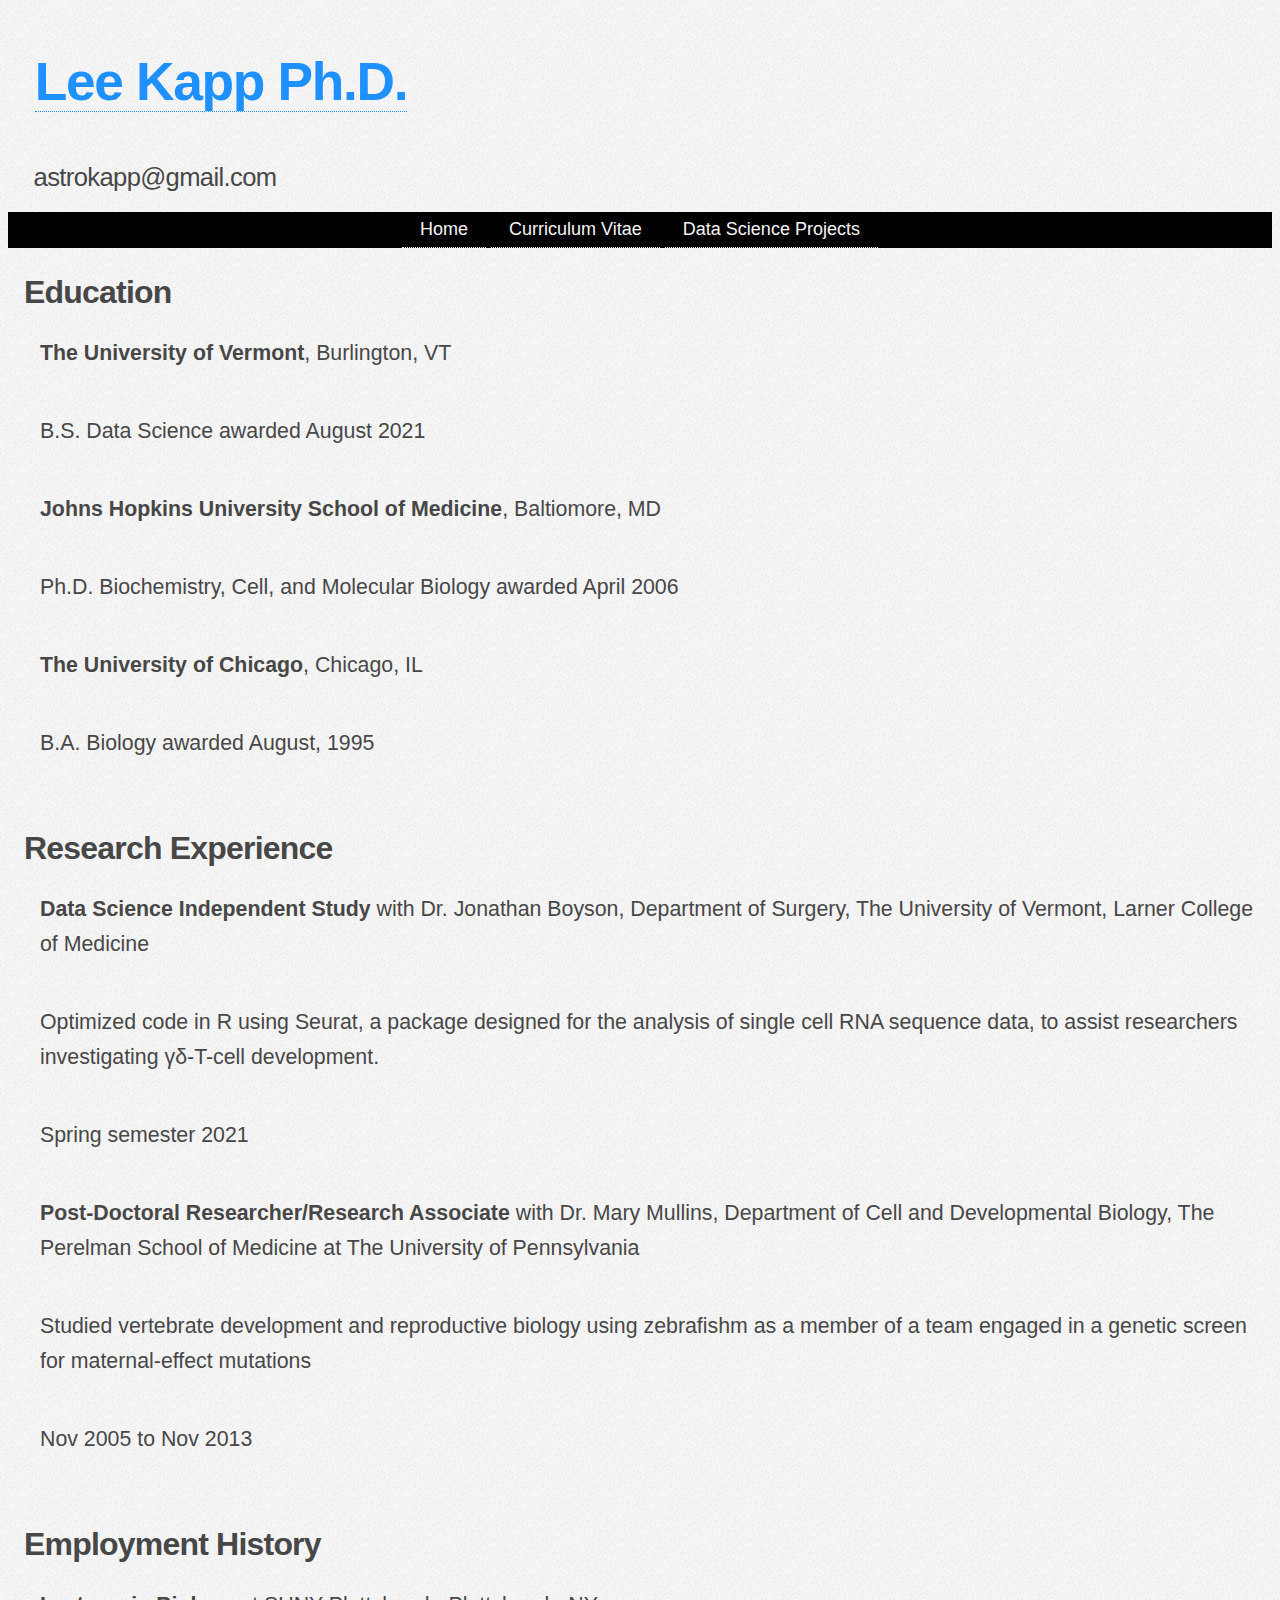
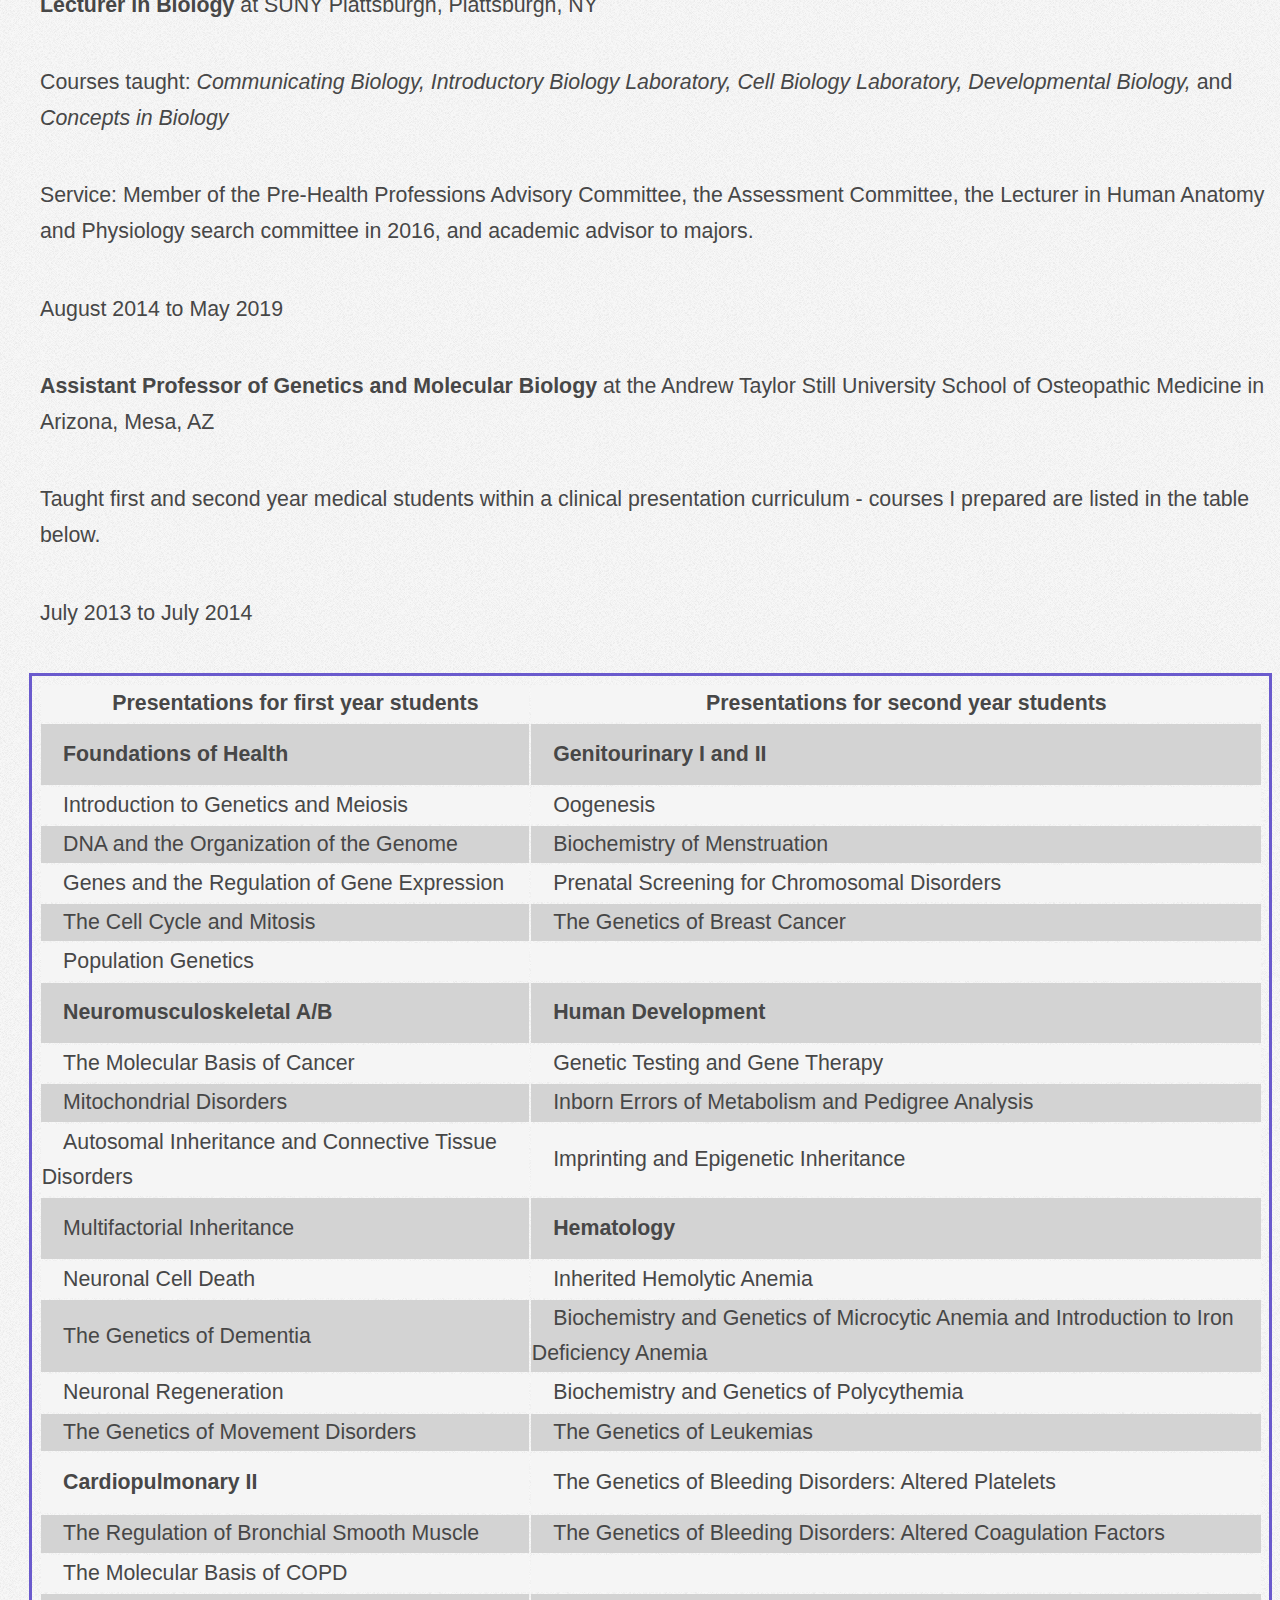
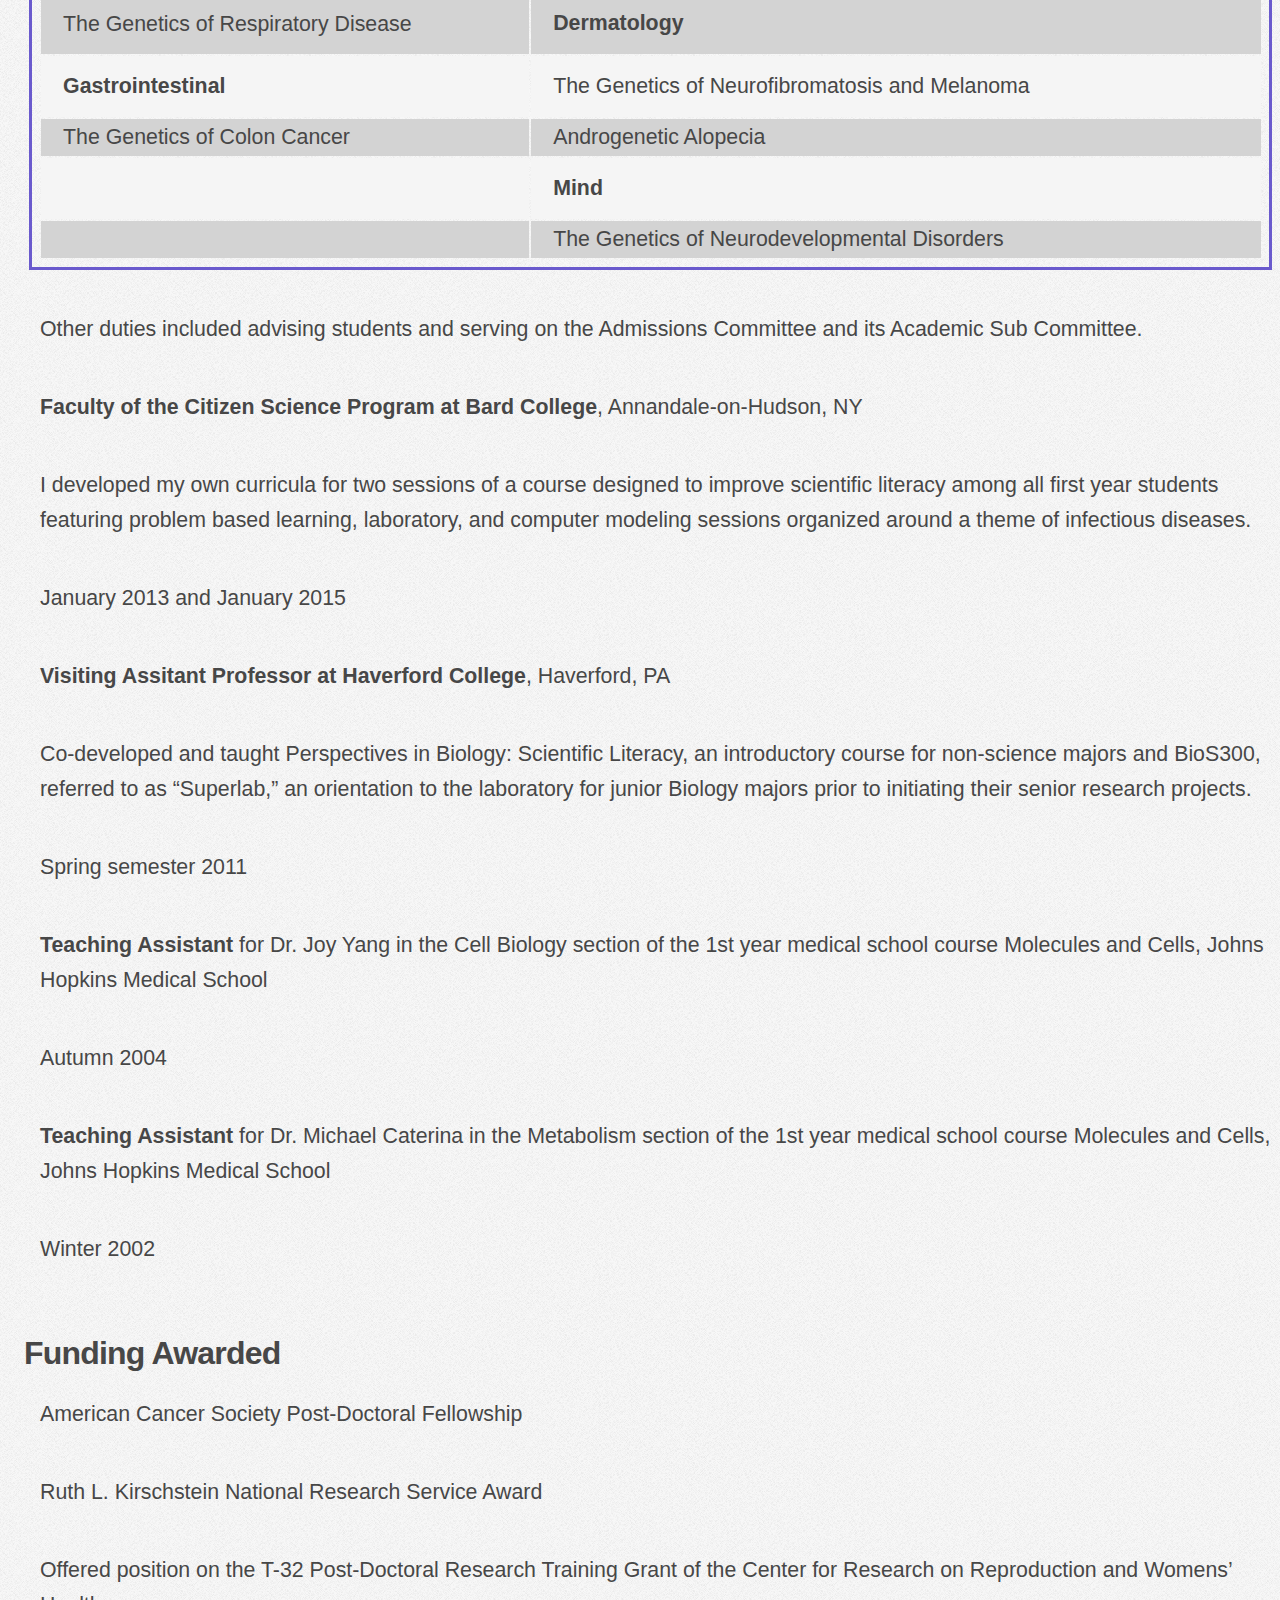
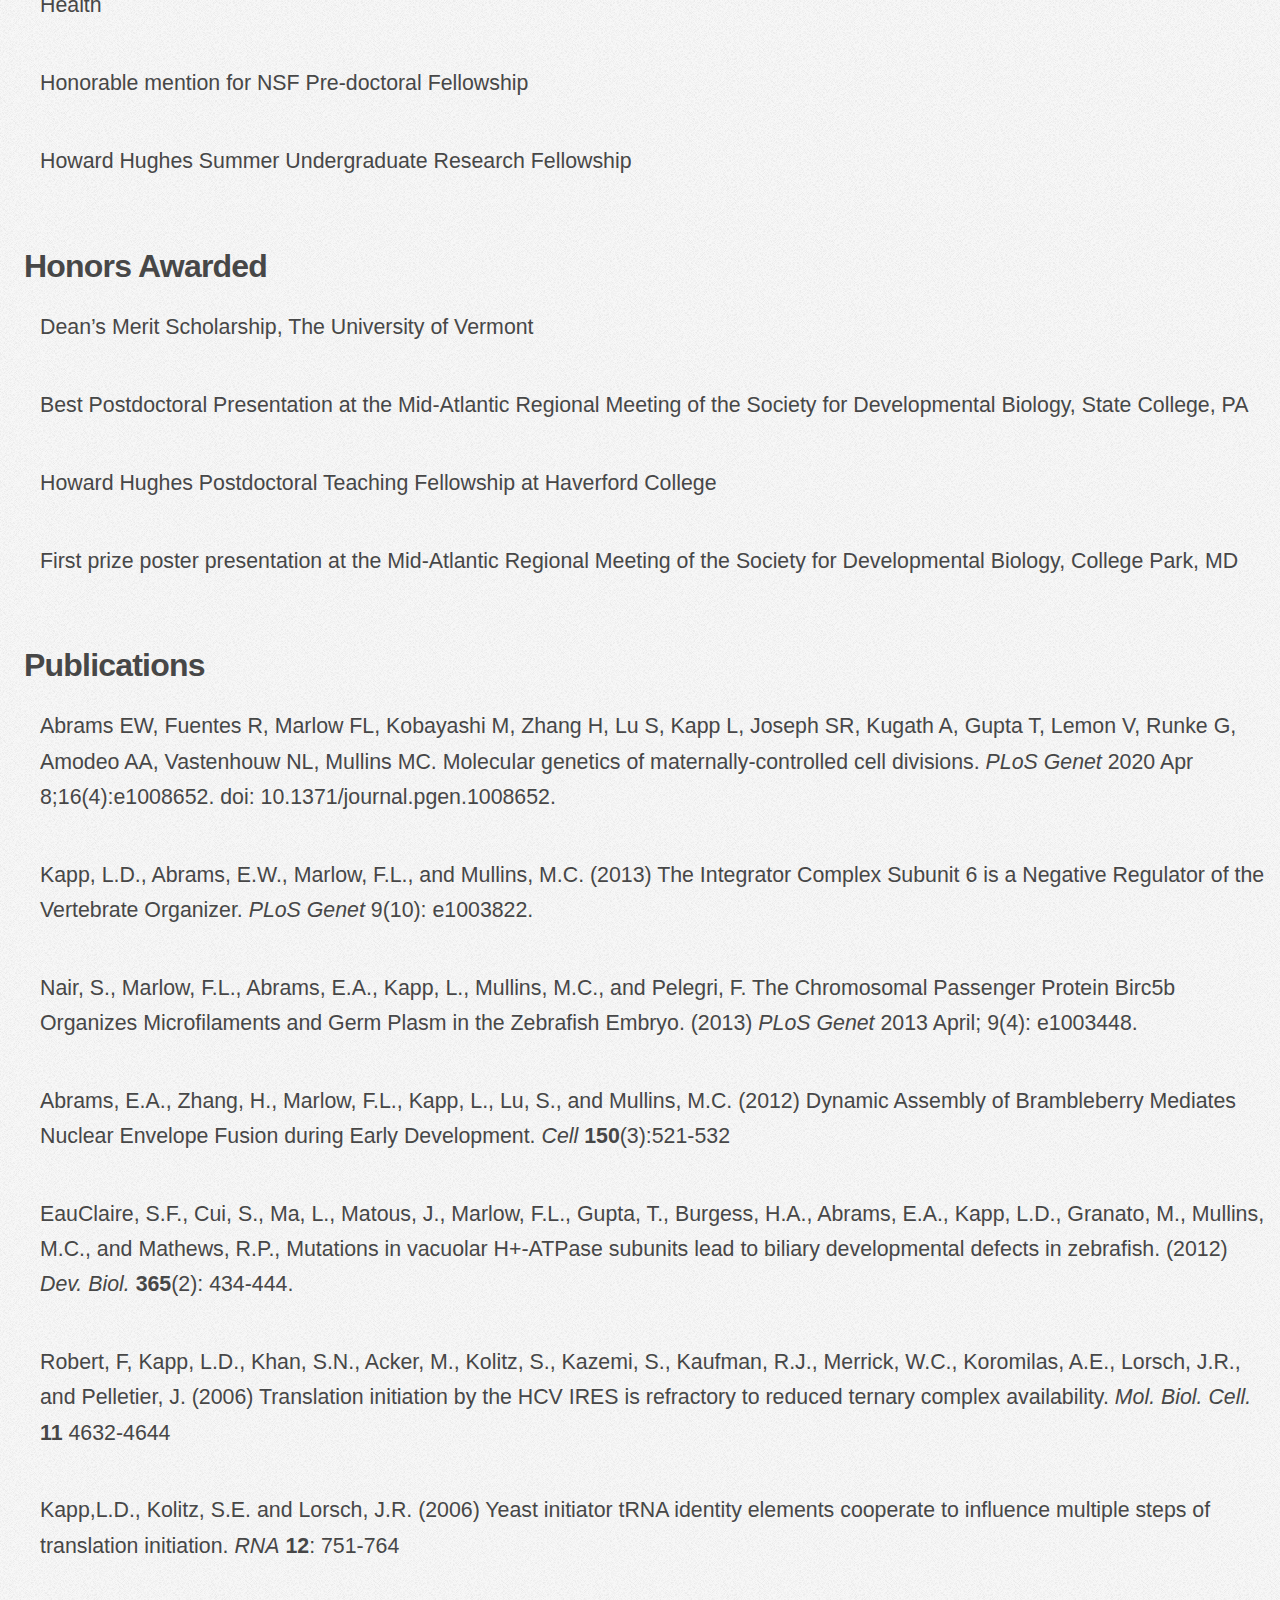
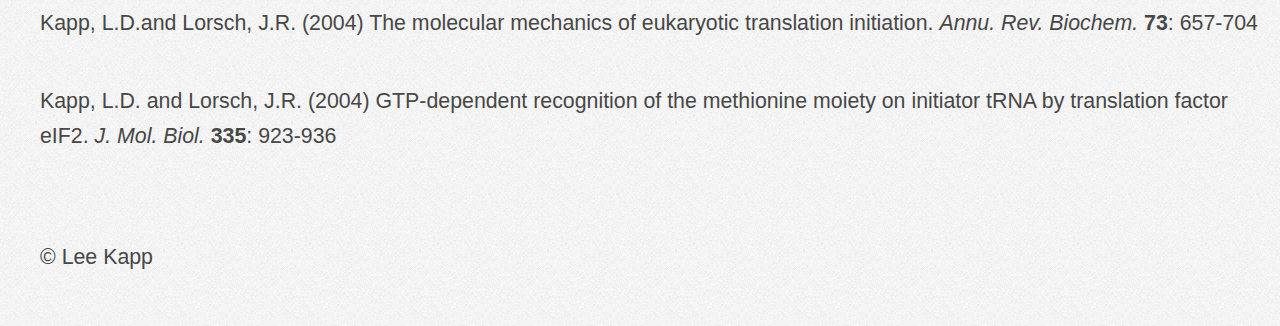
==== kapp-cv.html @ 78453a26 "added cv-html" ====
<!--Lee Kapp - curriculum vitae-->
<!DOCTYPE HTML>
<html lang="en">
    <head>
        <meta charset="utf-8">
        <meta name="viewport" content="width=device-width, initial-scale=1.0">
        <meta name="author" content="Lee Kapp">
        <meta name="description" content="My curriculum vitae">
        <title><em>Curriculum Vitae</em></title>
        <link rel ="stylesheet" href = "css/custom.css">
        <link rel ="stylesheet" media="(max-width:800px)" href ="css/tablet.css">
        <link rel ="stylesheet" media="(max-width:600px)" href ="css/phone.css">
    </head>

    <body id="vitae">
        <section id="header">
            <h1><a href="index.html" id="intro">Lee Kapp Ph.D.</a></h1>
            <h3><em>astrokapp@gmail.com</em></h3>
        
            <nav id="nav">
                <a href="index.html">Home</a>
                <a href="kapp-cv.html">Curriculum Vitae</a>
                <div class="dropdown">
                    <a href="#">Data Science Projects</a>
                    <div class="dropdown-content">
                        <a href="https://leekapp.github.io/CigaretteRegression/">Cigarette Composition</a>
                        <a href="https://leekapp.github.io/MultivariateAnalysis/">Single Pass Transmembrane Protein Domains</a>
                        <a href="https://leekapp.github.io/NHANES-MetS/">NHANES Analysis: Metabolic Syndrome</a>
                        <a href="https://leekapp.github.io/MetabolomicsMuscle/">Metabolomics of Muscle in Metabolic Syndrome</a>
                        <a href="https://leekapp.github.io/DescriptiveHelixMTdb/">Descriptive Analysis of Mitochondrial DNA Mutations</a>
                        <a href="https://leekapp.github.io/PredictiveHelixMTdb/">Pathogenicity Prediction for Mitochondrial DNA Mutations</a>
                    </div>
                </div>
            </nav>
        </section>

        <section class="education">
            <h2>Education</h2>
                <p><strong>The University of Vermont</strong>, Burlington, VT</p>
                <p>B.S. Data Science awarded August 2021</p>
                <!-- <p>gpa: 3.66</p> -->

                <p><strong>Johns Hopkins University School of Medicine</strong>, Baltiomore, MD</p>
                <p>Ph.D. Biochemistry, Cell, and Molecular Biology awarded April 2006</p>
            
                <p><strong>The University of Chicago</strong>, Chicago, IL</p>
                <p>B.A. Biology awarded August, 1995</p>
                <!-- <p>gpa: 3.56</p> -->
        </section>

        <section class="res-experience">
            <h2>Research Experience</h2>
                <p><strong>Data Science Independent Study</strong> with Dr. Jonathan Boyson, Department of Surgery,  The University of Vermont, Larner College of Medicine</p>
                <p>Optimized code in R using Seurat, a package designed for the analysis of single cell RNA sequence data, to assist researchers investigating γδ-T-cell development.</p>
                <p>Spring semester 2021</p>

                <p><strong>Post-Doctoral Researcher/Research Associate</strong> with Dr. Mary Mullins, Department of Cell and Developmental Biology,  The Perelman School of Medicine at The University of Pennsylvania</p>
                <p>Studied vertebrate development and reproductive biology using zebrafishm as a member of a team engaged in a genetic screen for maternal-effect mutations</p>
                <p>Nov 2005 to Nov 2013</p>
        </section>

        <section class="employment">
            <h2>Employment History</h2>
                <p><strong>Lecturer in Biology</strong> at SUNY Plattsburgh, Plattsburgh, NY</p>
                <p>Courses taught: <em>Communicating Biology, Introductory Biology Laboratory, Cell Biology Laboratory, Developmental Biology,</em> and <em>Concepts in Biology</em></p>
                <p>Service: Member of the Pre-Health Professions Advisory Committee, the Assessment Committee, the Lecturer in Human Anatomy and Physiology search committee in 2016, and academic advisor to majors.</p>
                <p>August 2014 to May 2019</p>

                <p><strong>Assistant Professor of Genetics and Molecular Biology</strong> at the Andrew Taylor Still University School of Osteopathic Medicine in Arizona, Mesa, AZ </p>
                <p>Taught first and second year medical students within a clinical presentation curriculum - courses I prepared are listed in the table below.</p>
                <p>July 2013 to July 2014</p>

                <table id="cv">
                    <tr>
                        <th>Presentations for first year students</th>
                        <th>Presentations for second year students</th>
                    </tr>

                    <tr>
                        <td><h4>Foundations of Health</h4></td>
                        <td><h4>Genitourinary I and II</h4></td>
                    </tr>

                    <tr>
                        <td>Introduction to Genetics and Meiosis</td>
                        <td>Oogenesis</td>
                    </tr>

                    <tr>
                        <td>DNA and the Organization of the Genome</td>
                        <td>Biochemistry of Menstruation</td>
                    </tr>

                    <tr>
                        <td>Genes and the Regulation of Gene Expression</td>
                        <td>Prenatal Screening for Chromosomal Disorders</td>
                    </tr>

                    <tr>
                        <td>The Cell Cycle and Mitosis</td>
                        <td>The Genetics of Breast Cancer</td>
                    </tr>

                    <tr>
                        <td>Population Genetics</td>
                        <td></td>
                    </tr>

                    <tr>
                        <td><h4>Neuromusculoskeletal A/B</h4></td>
                        <td><h4>Human Development</h4></td>
                    </tr>

                    <tr>
                        <td>The Molecular Basis of Cancer</td>
                        <td>Genetic Testing and Gene Therapy</td>
                    </tr>

                    <tr>
                        <td>Mitochondrial Disorders</td>
                        <td>Inborn Errors of Metabolism and Pedigree Analysis</td>
                    </tr>

                    <tr>
                        <td>Autosomal Inheritance and Connective Tissue Disorders</td>
                        <td>Imprinting and Epigenetic Inheritance</td>
                    </tr>

                    <tr>
                        <td>Multifactorial Inheritance</td>
                        <td><h4>Hematology</h4></td>
                    </tr>

                    <tr>
                        <td>Neuronal Cell Death</td>
                        <td>Inherited Hemolytic Anemia</td>
                    </tr>

                    <tr>
                        <td>The Genetics of Dementia</td>
                        <td>Biochemistry and Genetics of Microcytic Anemia and Introduction to Iron Deficiency Anemia</td>
                    </tr>

                    <tr>
                        <td>Neuronal Regeneration</td>
                        <td>Biochemistry and Genetics of Polycythemia</td>
                    </tr>

                    <tr>
                        <td>The Genetics of Movement Disorders</td>
                        <td>The Genetics of Leukemias</td>
                    </tr>

                    <tr>
                        <td><h4>Cardiopulmonary II</h4></td>
                        <td>The Genetics of Bleeding Disorders: Altered Platelets</td>
                    </tr>

                    <tr>
                        <td>The Regulation of Bronchial Smooth Muscle</td>
                        <td>The Genetics of Bleeding Disorders: Altered Coagulation Factors</td>
                    </tr>

                    <tr>
                        <td>The Molecular Basis of COPD</td>
                        <td></td>
                    </tr>

                    <tr>
                        <td>The Genetics of Respiratory Disease</td>
                        <td><h4>Dermatology</h4></td>
                    </tr>

                    <tr>
                        <td><h4>Gastrointestinal</h4></td>
                        <td>The Genetics of Neurofibromatosis and Melanoma</td>
                    </tr>

                    <tr>
                        <td>The Genetics of Colon Cancer</td>
                        <td>Androgenetic Alopecia</td>
                    </tr>

                    <tr>
                        <td></td>
                        <td><h4>Mind</h4></td>
                    </tr>

                    <tr>
                        <td></td>
                        <td>The Genetics of Neurodevelopmental Disorders</td>
                    </tr>
                </table>

            <p>Other duties included advising students and serving on the Admissions Committee and its Academic Sub Committee.</p>

            <p><strong>Faculty of the Citizen Science Program at Bard College</strong>, Annandale-on-Hudson, NY</p>
            <p>I developed my own curricula for two sessions of a course designed to improve scientific literacy among all first year students featuring problem based learning, laboratory, and computer modeling sessions organized around a theme of infectious diseases.</p>
            <p>January 2013 and January 2015</p>

            <p><strong>Visiting Assitant Professor at Haverford College</strong>, Haverford, PA</p>
            <p>Co-developed and taught Perspectives in Biology: Scientific Literacy, an introductory course for non-science majors and BioS300, referred to as “Superlab,” an orientation to the laboratory for junior Biology majors prior to initiating their senior research projects.</p>
            <p>Spring semester 2011</p>

            <p><strong>Teaching Assistant</strong> for Dr. Joy Yang in the Cell Biology section of the 1st year medical
                school course Molecules and Cells, Johns Hopkins Medical School</p>
            <p>Autumn 2004</p>

            <p><strong>Teaching Assistant</strong> for Dr. Michael Caterina in the Metabolism section of the 1st year
            medical school course Molecules and Cells, Johns Hopkins Medical School</p>
            <p>Winter 2002</p>
        </section>

        <section class="funding">
            <h2>Funding Awarded</h2>
                <p>American Cancer Society Post-Doctoral Fellowship</p>
                <p>Ruth L. Kirschstein National Research Service Award</p>
                <p>Offered position on the T-32 Post-Doctoral Research Training Grant of the Center for Research on Reproduction and Womens’ Health</p>
                <p>Honorable mention for NSF Pre-doctoral Fellowship</p>
                <p>Howard Hughes Summer Undergraduate Research Fellowship</p>
        </section>

        <section id="honors">
            <h2>Honors Awarded</h2>
            <p>Dean’s Merit Scholarship, The University of Vermont</p>
            <p>Best Postdoctoral Presentation at the Mid-Atlantic Regional Meeting of the Society for Developmental Biology, State College, PA</p>
            <p>Howard Hughes Postdoctoral Teaching Fellowship at Haverford College</p>
            <p>First prize poster presentation at the Mid-Atlantic Regional Meeting of the Society for Developmental Biology, College Park, MD</p>
        </section>

        <section class="publications">
            <h2>Publications</h2>
            <p>Abrams EW, Fuentes R, Marlow FL, Kobayashi M, Zhang H, Lu S, Kapp L, Joseph SR, Kugath A, Gupta T, Lemon V, Runke G, Amodeo AA, Vastenhouw NL, Mullins MC. Molecular genetics of maternally-controlled cell divisions. <em>PLoS Genet</em> 2020 Apr 8;16(4):e1008652. doi: 10.1371/journal.pgen.1008652.</p>
            <p>Kapp, L.D., Abrams, E.W., Marlow, F.L., and Mullins, M.C. (2013) The Integrator Complex Subunit 6 is a Negative Regulator of the Vertebrate Organizer. <em>PLoS Genet</em> 9(10): e1003822.</p>
            <p>Nair, S., Marlow, F.L., Abrams, E.A., Kapp, L., Mullins, M.C., and Pelegri, F. The Chromosomal Passenger Protein Birc5b Organizes Microfilaments and Germ Plasm in the Zebrafish Embryo. (2013) <em>PLoS Genet</em> 2013 April; 9(4): e1003448.</p>
            <p>Abrams, E.A., Zhang, H., Marlow, F.L., Kapp, L., Lu, S., and Mullins, M.C. (2012) Dynamic Assembly of Brambleberry Mediates Nuclear Envelope Fusion during Early Development. <em>Cell</em> <strong>150</strong>(3):521-532</p>
            <p>EauClaire, S.F., Cui, S., Ma, L., Matous, J., Marlow, F.L., Gupta, T., Burgess, H.A., Abrams, E.A., Kapp, L.D., Granato, M., Mullins, M.C., and Mathews, R.P., Mutations in vacuolar H+-ATPase subunits lead to biliary developmental defects in zebrafish. (2012) <em>Dev. Biol.</em> <strong>365</strong>(2): 434-444.</p>
            <p>Robert, F, Kapp, L.D., Khan, S.N., Acker, M., Kolitz, S., Kazemi, S., Kaufman, R.J., Merrick, W.C., Koromilas, A.E., Lorsch, J.R., and Pelletier, J. (2006) Translation initiation by the HCV IRES is refractory to reduced ternary complex availability. <em>Mol. Biol. Cell.</em> <strong>11</strong> 4632-4644</p>
            <p>Kapp,L.D., Kolitz, S.E. and Lorsch, J.R. (2006) Yeast initiator tRNA identity elements cooperate to influence multiple steps of translation initiation. <em>RNA</em> <strong>12</strong>: 751-764</p>
            <p>Kapp, L.D.and Lorsch, J.R. (2004) The molecular mechanics of eukaryotic translation initiation. <em>Annu. Rev. Biochem.</em> <strong>73</strong>: 657-704</p>
            <p>Kapp, L.D. and Lorsch, J.R. (2004) GTP-dependent recognition of the methionine moiety on initiator tRNA by translation factor eIF2. <em>J. Mol. Biol.</em> <strong>335</strong>: 923-936</p>
        </section>

    </body>
    <footer class="foot">
        <p>&copy; Lee Kapp</p>
    </footer>
</html>
---- css/custom.css ----
/*
Lee Kapp - portfolio page - custom.css
*/


/* Basic */

html {
    box-sizing: border-box;
}

*, *:before, *:after {
    box-sizing: inherit;
}

body {
    background: #f7f7f7 url("../images/bg01.png");
}

body.is-preload *, body.is-preload *:before, body.is-preload *:after {
    -moz-animation: none !important;
    -webkit-animation: none !important;
    -ms-animation: none !important;
    animation: none !important;
    -moz-transition: none !important;
    -webkit-transition: none !important;
    -ms-transition: none !important;
    transition: none !important;
}

body, input, select, textarea {
    color: #474747;
    font-family: 'Source Sans Pro', sans-serif;
    font-size: 16pt;
    font-weight: 300;
    line-height: 1.65em;
}

a {
    -moz-transition: color 0.2s ease-in-out, border-color 0.2s ease-in-out, opacity 0.2s ease-in-out;
    -webkit-transition: color 0.2s ease-in-out, border-color 0.2s ease-in-out, opacity 0.2s ease-in-out;
    -ms-transition: color 0.2s ease-in-out, border-color 0.2s ease-in-out, opacity 0.2s ease-in-out;
    transition: color 0.2s ease-in-out, border-color 0.2s ease-in-out, opacity 0.2s ease-in-out;
    color: #37c0fb;
    text-decoration: none;
    border-bottom: dotted 1px;
}

a:hover {
    color: #37c0fb;
    border-bottom-color: transparent;
}

strong, b {
    font-weight: 600;
}

em, i {
    font-style: italic;
}

p, ul, ol, dl, table, blockquote {
    margin: 0 0 2em 0;
}

h1, h2, h3, h4, h5, h6 {
    color: inherit;
    font-weight: 600;
    line-height: 1.75em;
    /*margin-bottom: 1em;*/
    margin: 0.5em;
}

h1 a, h2 a, h3 a, h4 a, h5 a, h6 a {
    color: inherit;
    text-decoration: none;
}

h1 em, h2 em, h3 em, h4 em, h5 em, h6 em {
    font-style: normal;
    font-weight: 300;
}

h1 {
    font-size: 2.5em;
    letter-spacing: -0.025em;
}

h2 {
    font-size: 1.5em;
    letter-spacing: -0.025em;
}

h3 {
    font-size: 1.2em;
    letter-spacing: -0.025em;
    margin-left: 1em;
}

ul {
    list-style-type: none; /* Remove bullets */
}


nav {
    margin:0;
    text-align: center;
    font-size: large;
    list-style-type: none;
    background-color: black;
    max-width: 100%;
    clear: left;
}

.dropdown {
    margin:auto;
    text-align: left;
    list-style-type: none;
}

nav a {
    display: inline-block;
    position: center;
    padding: 0 1em;
}

nav a:link {
    color: whitesmoke;
}


nav a:hover, dropdown:hover, .dropbtn {
    background-color: lightsteelblue;
}

a:link {
    color: dodgerblue;
}

img {
    max-width:100%;
    border: solid slategray;
    border-radius: .5rem;
    margin-left:.5rem;
    margin-right:.5rem;
    background-color: floralwhite;
}


figure {
    max-width:100%;
    padding: 1rem;
    display:block;
    margin-left: auto;
    margin-right: auto;
    margin-bottom: 0em;
    text-align:center;
}

figcaption {
    font-size:1.5rem;
    display:block;
    max-width: 90%;
    text-align: left;
    margin-left: auto;
    margin-right: auto;
}

h3.boast {
    text-align: center;
}

h4.boast {
    text-align: center;
}

.introFig {
    float: left;
    margin-top: 0;
}

footer {
    margin-top:2em;
}


/* grid setup */
body{
    display: grid;
    grid-template-areas: "nav" "header" "main" "footer";
}

header{
    grid-area: header;
}

nav {
    grid-area: nav;
    position: sticky;
    top: 0;
    max-width: 100%;
}

.blurbs {
    display: grid;
    grid-auto-flow: row;
    grid-template-columns: 1fr 1fr;
}

/*W3 School's drop down list tutorial*/

.dropdown {
    margin:auto;
    display: inline-block;
    text-align: center;
}

.dropbtn {
    border: none;
    outline: none;
    padding: 14px 16px;
    background-color: inherit;
    font-family: inherit;
    margin: 0;
}

.dropdown-content {
    display: none;
    position: absolute;
    background-color: #f9f9f9;
    min-width: 160px;
    box-shadow: 0px 8px 16px 0px rgba(0,0,0,0.2);
    z-index: 1;
}

.dropdown-content a {
    float: none;
    color: black;
    padding: 12px 16px;
    text-decoration: none;
    display: block;
    text-align: left;
}

.dropdown-content a:hover {
    background-color: #ddd; /* dropdown items hover - change background colour */
}

.dropdown:hover .dropdown-content {
    display: block;
}

.dropdown-button {
    background-color: #492FA1; /* button hover - change background colour */
}

/* CV page */
#cv {
    border: solid slateblue;
    padding:.4rem;
    margin-top:.5em;
    margin-left:1em;
    margin-right:auto;
    max-width:100%
}

#cv tr:nth-child(odd) {
    background-color: whitesmoke;
    border-collapse: collapse;
    margin-left: 1em;
}
#cv tr:nth-child(even) {
    background-color: lightgray;
    margin-left: 1em;
}

#cv tr:nth-child(odd):hover {
    background-color:lightgoldenrodyellow;
}

#cv tr:nth-child(even):hover {
    background-color:lightsteelblue;
}

#cv h4 {
    margin-left: 0em;
}

#cv tr {
    text-indent: 1em;
    margin-right: 0.5em;
}

#vitae p {
    margin-left: 1.5em;
}
---- css/tablet.css ----
/* Lee Kapp - CS148 Assignment 1 - tablet.css */

nav a{
    padding: 0.2%;
}
---- css/phone.css ----
/* Lee Kapp - CS148 Assignment 1 - phone.css */

nav a{
    display: block;
    padding: .5%;
}

nav {
    text-align: left;
}

h1, h2{
    font-size: large;
}
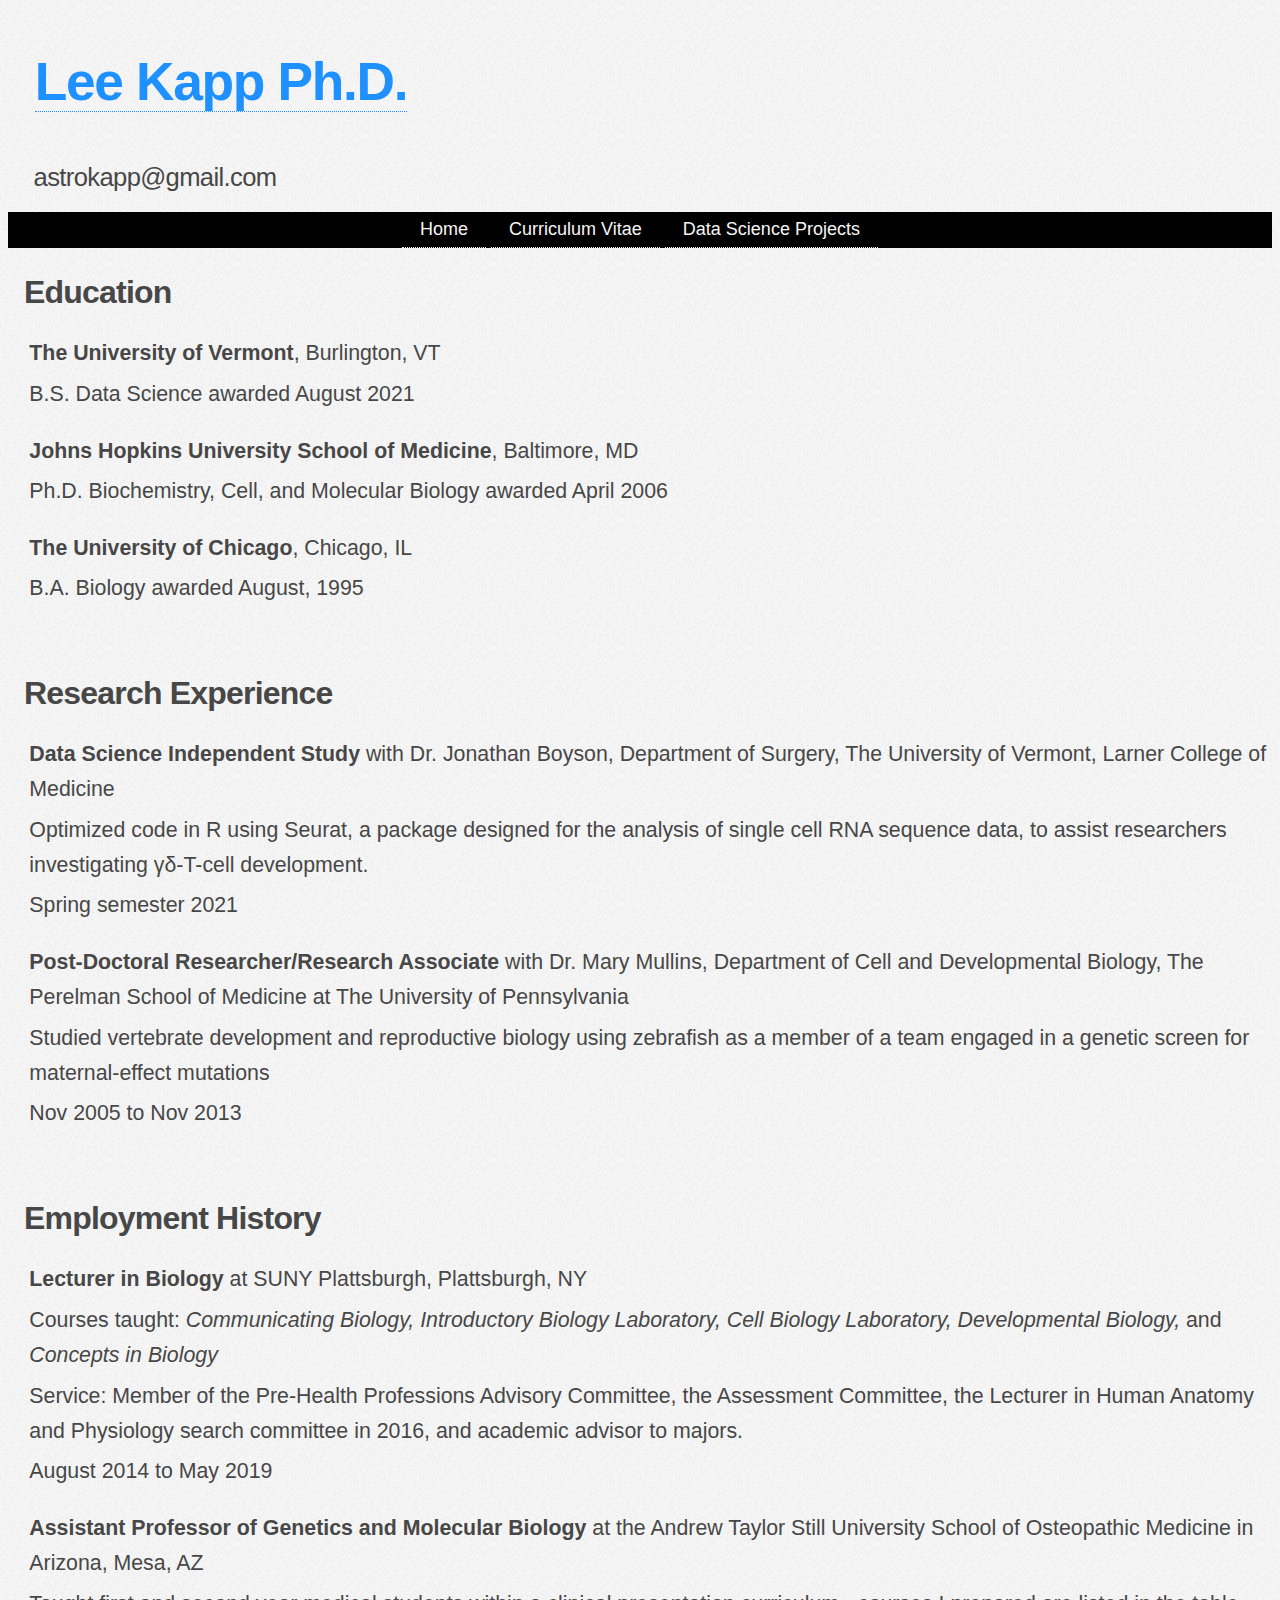
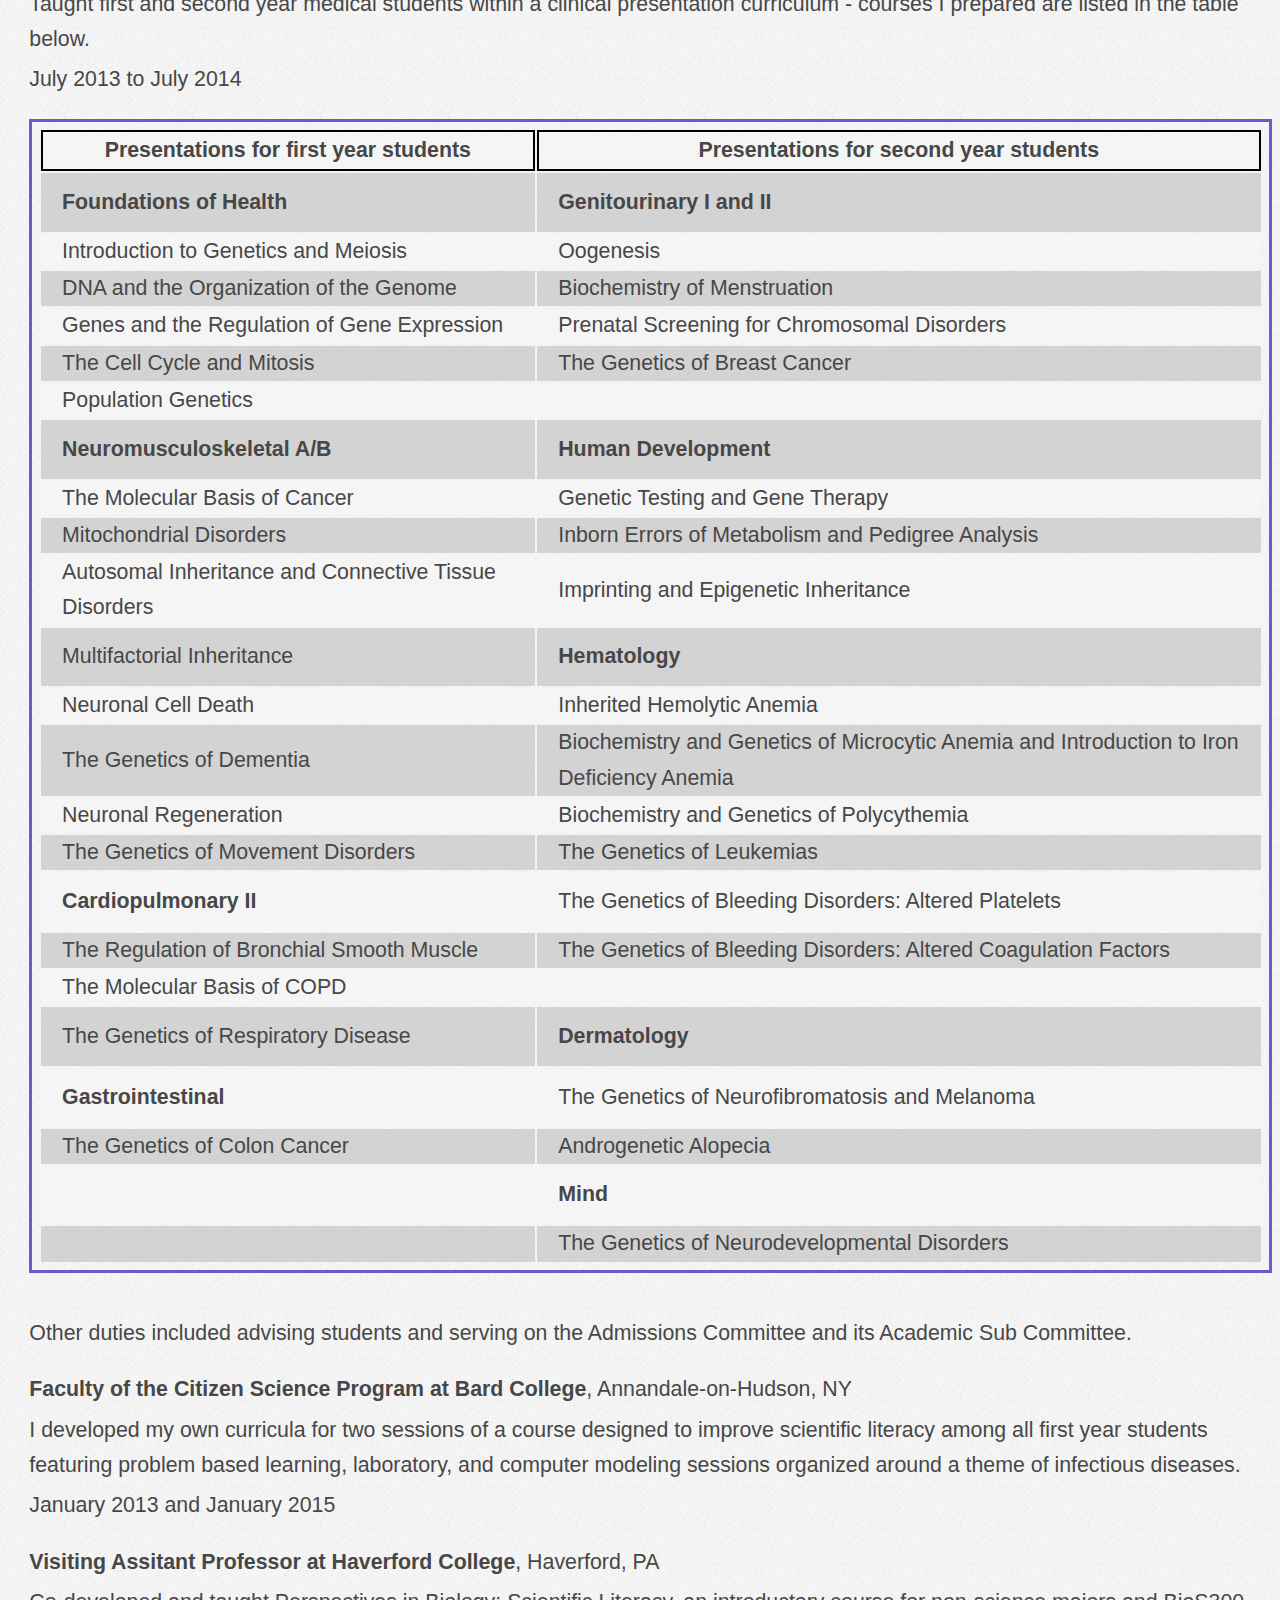
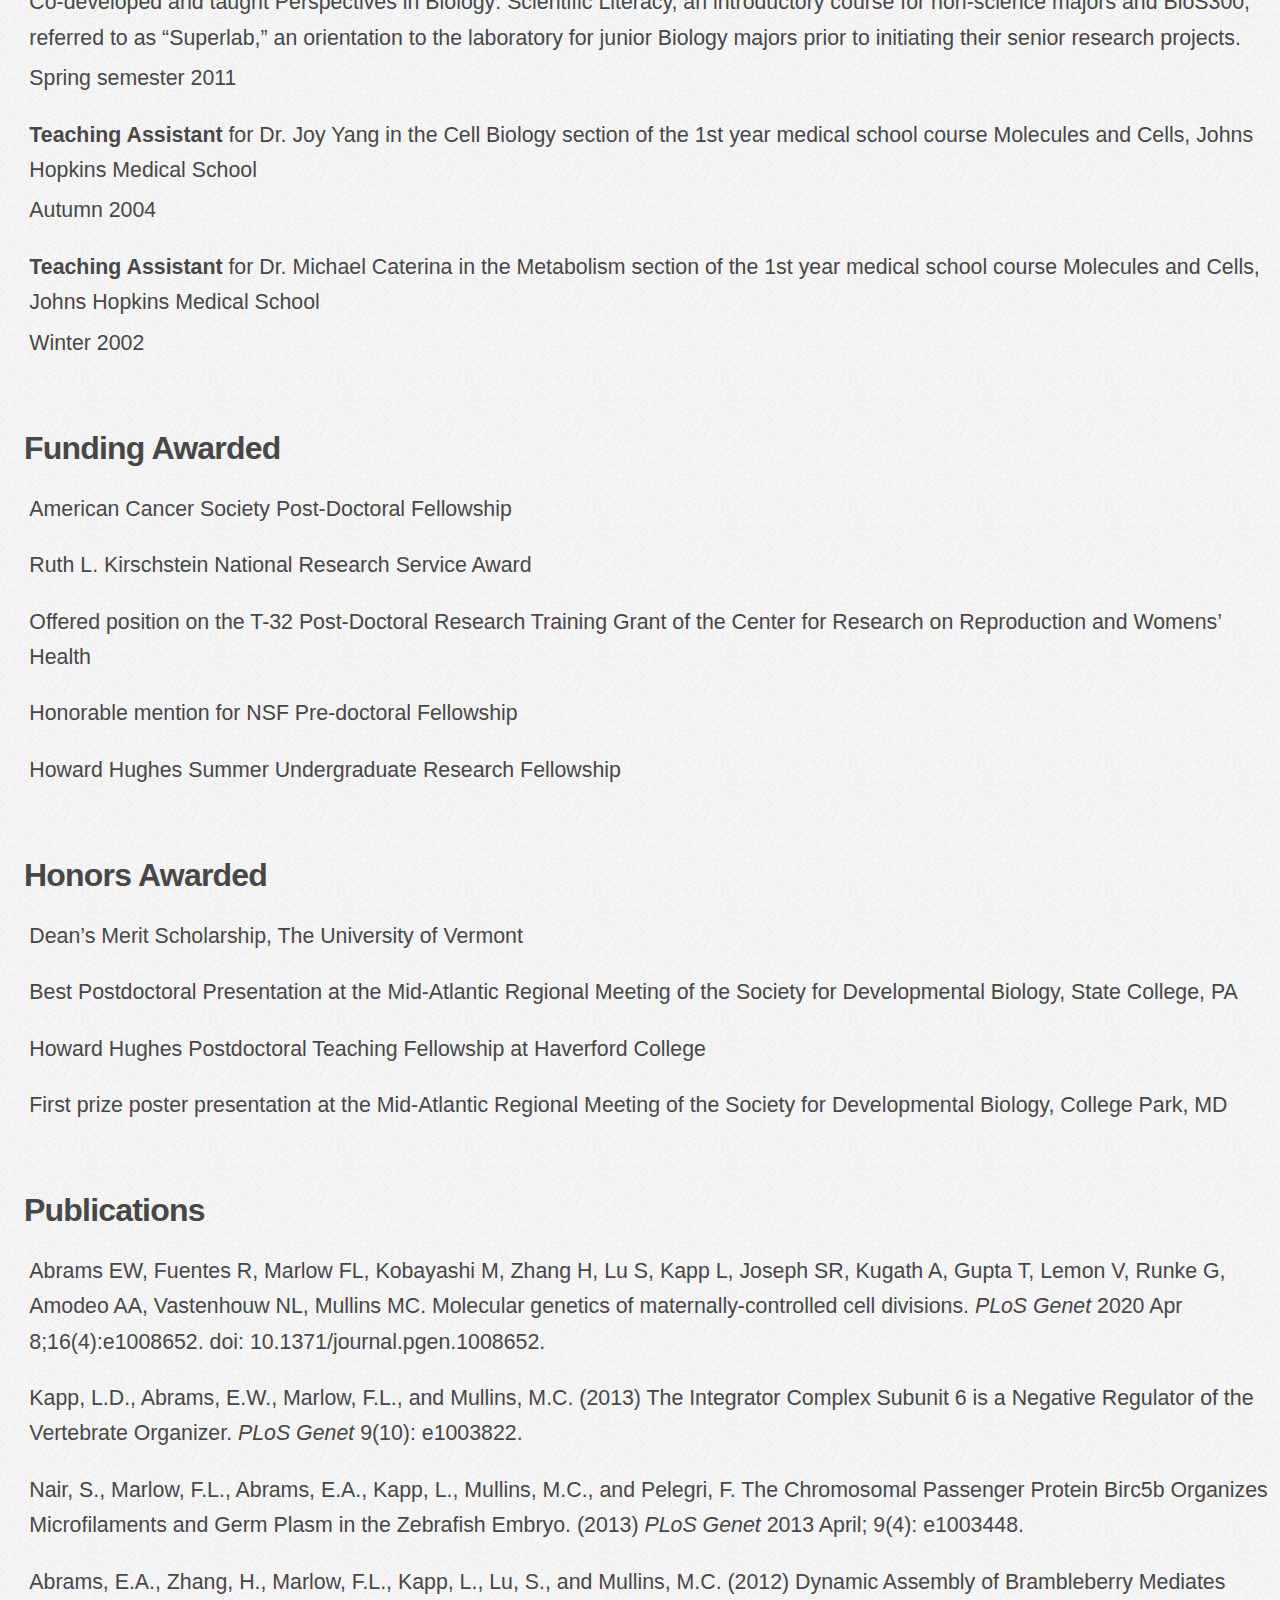
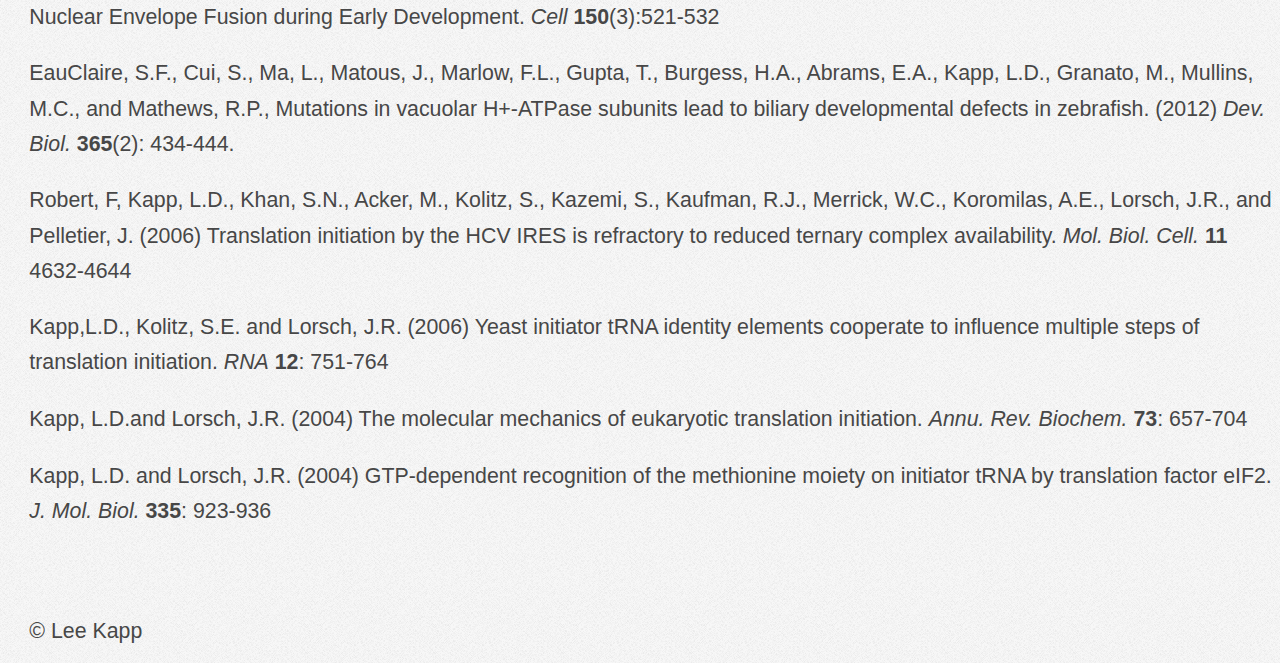
==== commit 8ebc9c51: "converted p to li items" ====
--- a/kapp-cv.html
+++ b/kapp-cv.html
@@ -36,41 +36,46 @@
 
         <section class="education">
             <h2>Education</h2>
-                <p><strong>The University of Vermont</strong>, Burlington, VT</p>
-                <p>B.S. Data Science awarded August 2021</p>
+            <ul>
+                <li><p><strong>The University of Vermont</strong>, Burlington, VT</p>
+                <p>B.S. Data Science awarded August 2021</p></li>
                 <!-- <p>gpa: 3.66</p> -->
 
-                <p><strong>Johns Hopkins University School of Medicine</strong>, Baltiomore, MD</p>
-                <p>Ph.D. Biochemistry, Cell, and Molecular Biology awarded April 2006</p>
+                <li><p><strong>Johns Hopkins University School of Medicine</strong>, Baltimore, MD</p>
+                <p>Ph.D. Biochemistry, Cell, and Molecular Biology awarded April 2006</p></li>
             
-                <p><strong>The University of Chicago</strong>, Chicago, IL</p>
-                <p>B.A. Biology awarded August, 1995</p>
+                <li><p><strong>The University of Chicago</strong>, Chicago, IL</p>
+                <p>B.A. Biology awarded August, 1995</p></li>
+            </ul>
                 <!-- <p>gpa: 3.56</p> -->
         </section>
 
         <section class="res-experience">
             <h2>Research Experience</h2>
-                <p><strong>Data Science Independent Study</strong> with Dr. Jonathan Boyson, Department of Surgery,  The University of Vermont, Larner College of Medicine</p>
+            <ul>
+                <li><p><strong>Data Science Independent Study</strong> with Dr. Jonathan Boyson, Department of Surgery,  The University of Vermont, Larner College of Medicine</p>
                 <p>Optimized code in R using Seurat, a package designed for the analysis of single cell RNA sequence data, to assist researchers investigating γδ-T-cell development.</p>
-                <p>Spring semester 2021</p>
-
-                <p><strong>Post-Doctoral Researcher/Research Associate</strong> with Dr. Mary Mullins, Department of Cell and Developmental Biology,  The Perelman School of Medicine at The University of Pennsylvania</p>
-                <p>Studied vertebrate development and reproductive biology using zebrafishm as a member of a team engaged in a genetic screen for maternal-effect mutations</p>
-                <p>Nov 2005 to Nov 2013</p>
+                <p>Spring semester 2021</p></li>
+
+                <li></li><p><strong>Post-Doctoral Researcher/Research Associate</strong> with Dr. Mary Mullins, Department of Cell and Developmental Biology,  The Perelman School of Medicine at The University of Pennsylvania</p>
+                <p>Studied vertebrate development and reproductive biology using zebrafish as a member of a team engaged in a genetic screen for maternal-effect mutations</p>
+                <p>Nov 2005 to Nov 2013</p></li>
+            </ul>
         </section>
 
         <section class="employment">
             <h2>Employment History</h2>
-                <p><strong>Lecturer in Biology</strong> at SUNY Plattsburgh, Plattsburgh, NY</p>
+            <ul>
+                <li><p><strong>Lecturer in Biology</strong> at SUNY Plattsburgh, Plattsburgh, NY</p>
                 <p>Courses taught: <em>Communicating Biology, Introductory Biology Laboratory, Cell Biology Laboratory, Developmental Biology,</em> and <em>Concepts in Biology</em></p>
                 <p>Service: Member of the Pre-Health Professions Advisory Committee, the Assessment Committee, the Lecturer in Human Anatomy and Physiology search committee in 2016, and academic advisor to majors.</p>
-                <p>August 2014 to May 2019</p>
-
-                <p><strong>Assistant Professor of Genetics and Molecular Biology</strong> at the Andrew Taylor Still University School of Osteopathic Medicine in Arizona, Mesa, AZ </p>
+                <p>August 2014 to May 2019</p></li>
+
+                <li><p><strong>Assistant Professor of Genetics and Molecular Biology</strong> at the Andrew Taylor Still University School of Osteopathic Medicine in Arizona, Mesa, AZ </p>
                 <p>Taught first and second year medical students within a clinical presentation curriculum - courses I prepared are listed in the table below.</p>
-                <p>July 2013 to July 2014</p>
-
-                <table id="cv">
+                <p>July 2013 to July 2014</p></li>
+            
+                <li><table id="cv">
                     <tr>
                         <th>Presentations for first year students</th>
                         <th>Presentations for second year students</th>
@@ -190,55 +195,63 @@
                         <td></td>
                         <td>The Genetics of Neurodevelopmental Disorders</td>
                     </tr>
-                </table>
-
-            <p>Other duties included advising students and serving on the Admissions Committee and its Academic Sub Committee.</p>
-
-            <p><strong>Faculty of the Citizen Science Program at Bard College</strong>, Annandale-on-Hudson, NY</p>
-            <p>I developed my own curricula for two sessions of a course designed to improve scientific literacy among all first year students featuring problem based learning, laboratory, and computer modeling sessions organized around a theme of infectious diseases.</p>
-            <p>January 2013 and January 2015</p>
-
-            <p><strong>Visiting Assitant Professor at Haverford College</strong>, Haverford, PA</p>
-            <p>Co-developed and taught Perspectives in Biology: Scientific Literacy, an introductory course for non-science majors and BioS300, referred to as “Superlab,” an orientation to the laboratory for junior Biology majors prior to initiating their senior research projects.</p>
-            <p>Spring semester 2011</p>
-
-            <p><strong>Teaching Assistant</strong> for Dr. Joy Yang in the Cell Biology section of the 1st year medical
+                </table></li>
+
+                <li><p>Other duties included advising students and serving on the Admissions Committee and its Academic Sub Committee.</p></li>
+        
+            
+                <li><p><strong>Faculty of the Citizen Science Program at Bard College</strong>, Annandale-on-Hudson, NY</p>
+                <p>I developed my own curricula for two sessions of a course designed to improve scientific literacy among all first year students featuring problem based learning, laboratory, and computer modeling sessions organized around a theme of infectious diseases.</p>
+                <p>January 2013 and January 2015</p></li>
+
+                <li><p><strong>Visiting Assitant Professor at Haverford College</strong>, Haverford, PA</p>
+                <p>Co-developed and taught Perspectives in Biology: Scientific Literacy, an introductory course for non-science majors and BioS300, referred to as “Superlab,” an orientation to the laboratory for junior Biology majors prior to initiating their senior research projects.</p>
+                <p>Spring semester 2011</p></li>
+
+                <li><p><strong>Teaching Assistant</strong> for Dr. Joy Yang in the Cell Biology section of the 1st year medical
                 school course Molecules and Cells, Johns Hopkins Medical School</p>
-            <p>Autumn 2004</p>
-
-            <p><strong>Teaching Assistant</strong> for Dr. Michael Caterina in the Metabolism section of the 1st year
-            medical school course Molecules and Cells, Johns Hopkins Medical School</p>
-            <p>Winter 2002</p>
+                <p>Autumn 2004</p></li>
+
+                <li><p><strong>Teaching Assistant</strong> for Dr. Michael Caterina in the Metabolism section of the 1st year
+                medical school course Molecules and Cells, Johns Hopkins Medical School</p>
+                <p>Winter 2002</p></li>
+            </ul>
         </section>
 
         <section class="funding">
             <h2>Funding Awarded</h2>
-                <p>American Cancer Society Post-Doctoral Fellowship</p>
-                <p>Ruth L. Kirschstein National Research Service Award</p>
-                <p>Offered position on the T-32 Post-Doctoral Research Training Grant of the Center for Research on Reproduction and Womens’ Health</p>
-                <p>Honorable mention for NSF Pre-doctoral Fellowship</p>
-                <p>Howard Hughes Summer Undergraduate Research Fellowship</p>
-        </section>
-
-        <section id="honors">
+            <ul>
+                <li><p>American Cancer Society Post-Doctoral Fellowship</p></li>
+                <li><p>Ruth L. Kirschstein National Research Service Award</p></li>
+                <li><p>Offered position on the T-32 Post-Doctoral Research Training Grant of the Center for Research on Reproduction and Womens’ Health</p></li>
+                <li><p>Honorable mention for NSF Pre-doctoral Fellowship</p></li>
+                <li><p>Howard Hughes Summer Undergraduate Research Fellowship</p></li>
+            </ul>
+        </section>
+
+        <section class="honors">
             <h2>Honors Awarded</h2>
-            <p>Dean’s Merit Scholarship, The University of Vermont</p>
-            <p>Best Postdoctoral Presentation at the Mid-Atlantic Regional Meeting of the Society for Developmental Biology, State College, PA</p>
-            <p>Howard Hughes Postdoctoral Teaching Fellowship at Haverford College</p>
-            <p>First prize poster presentation at the Mid-Atlantic Regional Meeting of the Society for Developmental Biology, College Park, MD</p>
+            <ul>
+                <li><p>Dean’s Merit Scholarship, The University of Vermont</p></li>
+                <li><p>Best Postdoctoral Presentation at the Mid-Atlantic Regional Meeting of the Society for Developmental Biology, State College, PA</p></li>
+                <li><p>Howard Hughes Postdoctoral Teaching Fellowship at Haverford College</p></li>
+                <li><p>First prize poster presentation at the Mid-Atlantic Regional Meeting of the Society for Developmental Biology, College Park, MD</p></li>
+            </ul>
         </section>
 
         <section class="publications">
             <h2>Publications</h2>
-            <p>Abrams EW, Fuentes R, Marlow FL, Kobayashi M, Zhang H, Lu S, Kapp L, Joseph SR, Kugath A, Gupta T, Lemon V, Runke G, Amodeo AA, Vastenhouw NL, Mullins MC. Molecular genetics of maternally-controlled cell divisions. <em>PLoS Genet</em> 2020 Apr 8;16(4):e1008652. doi: 10.1371/journal.pgen.1008652.</p>
-            <p>Kapp, L.D., Abrams, E.W., Marlow, F.L., and Mullins, M.C. (2013) The Integrator Complex Subunit 6 is a Negative Regulator of the Vertebrate Organizer. <em>PLoS Genet</em> 9(10): e1003822.</p>
-            <p>Nair, S., Marlow, F.L., Abrams, E.A., Kapp, L., Mullins, M.C., and Pelegri, F. The Chromosomal Passenger Protein Birc5b Organizes Microfilaments and Germ Plasm in the Zebrafish Embryo. (2013) <em>PLoS Genet</em> 2013 April; 9(4): e1003448.</p>
-            <p>Abrams, E.A., Zhang, H., Marlow, F.L., Kapp, L., Lu, S., and Mullins, M.C. (2012) Dynamic Assembly of Brambleberry Mediates Nuclear Envelope Fusion during Early Development. <em>Cell</em> <strong>150</strong>(3):521-532</p>
-            <p>EauClaire, S.F., Cui, S., Ma, L., Matous, J., Marlow, F.L., Gupta, T., Burgess, H.A., Abrams, E.A., Kapp, L.D., Granato, M., Mullins, M.C., and Mathews, R.P., Mutations in vacuolar H+-ATPase subunits lead to biliary developmental defects in zebrafish. (2012) <em>Dev. Biol.</em> <strong>365</strong>(2): 434-444.</p>
-            <p>Robert, F, Kapp, L.D., Khan, S.N., Acker, M., Kolitz, S., Kazemi, S., Kaufman, R.J., Merrick, W.C., Koromilas, A.E., Lorsch, J.R., and Pelletier, J. (2006) Translation initiation by the HCV IRES is refractory to reduced ternary complex availability. <em>Mol. Biol. Cell.</em> <strong>11</strong> 4632-4644</p>
-            <p>Kapp,L.D., Kolitz, S.E. and Lorsch, J.R. (2006) Yeast initiator tRNA identity elements cooperate to influence multiple steps of translation initiation. <em>RNA</em> <strong>12</strong>: 751-764</p>
-            <p>Kapp, L.D.and Lorsch, J.R. (2004) The molecular mechanics of eukaryotic translation initiation. <em>Annu. Rev. Biochem.</em> <strong>73</strong>: 657-704</p>
-            <p>Kapp, L.D. and Lorsch, J.R. (2004) GTP-dependent recognition of the methionine moiety on initiator tRNA by translation factor eIF2. <em>J. Mol. Biol.</em> <strong>335</strong>: 923-936</p>
+            <ul>
+                <li><p>Abrams EW, Fuentes R, Marlow FL, Kobayashi M, Zhang H, Lu S, Kapp L, Joseph SR, Kugath A, Gupta T, Lemon V, Runke G, Amodeo AA, Vastenhouw NL, Mullins MC. Molecular genetics of maternally-controlled cell divisions. <em>PLoS Genet</em> 2020 Apr 8;16(4):e1008652. doi: 10.1371/journal.pgen.1008652.</p></li>
+                <li><p>Kapp, L.D., Abrams, E.W., Marlow, F.L., and Mullins, M.C. (2013) The Integrator Complex Subunit 6 is a Negative Regulator of the Vertebrate Organizer. <em>PLoS Genet</em> 9(10): e1003822.</p></li>
+                <li><p>Nair, S., Marlow, F.L., Abrams, E.A., Kapp, L., Mullins, M.C., and Pelegri, F. The Chromosomal Passenger Protein Birc5b Organizes Microfilaments and Germ Plasm in the Zebrafish Embryo. (2013) <em>PLoS Genet</em> 2013 April; 9(4): e1003448.</p></li>
+                <li><p>Abrams, E.A., Zhang, H., Marlow, F.L., Kapp, L., Lu, S., and Mullins, M.C. (2012) Dynamic Assembly of Brambleberry Mediates Nuclear Envelope Fusion during Early Development. <em>Cell</em> <strong>150</strong>(3):521-532</p></li>
+                <li><p>EauClaire, S.F., Cui, S., Ma, L., Matous, J., Marlow, F.L., Gupta, T., Burgess, H.A., Abrams, E.A., Kapp, L.D., Granato, M., Mullins, M.C., and Mathews, R.P., Mutations in vacuolar H+-ATPase subunits lead to biliary developmental defects in zebrafish. (2012) <em>Dev. Biol.</em> <strong>365</strong>(2): 434-444.</p></li>
+                <li><p>Robert, F, Kapp, L.D., Khan, S.N., Acker, M., Kolitz, S., Kazemi, S., Kaufman, R.J., Merrick, W.C., Koromilas, A.E., Lorsch, J.R., and Pelletier, J. (2006) Translation initiation by the HCV IRES is refractory to reduced ternary complex availability. <em>Mol. Biol. Cell.</em> <strong>11</strong> 4632-4644</p></li>
+                <li><p>Kapp,L.D., Kolitz, S.E. and Lorsch, J.R. (2006) Yeast initiator tRNA identity elements cooperate to influence multiple steps of translation initiation. <em>RNA</em> <strong>12</strong>: 751-764</p></li>
+                <li><p>Kapp, L.D.and Lorsch, J.R. (2004) The molecular mechanics of eukaryotic translation initiation. <em>Annu. Rev. Biochem.</em> <strong>73</strong>: 657-704</p></li>
+                <li><p>Kapp, L.D. and Lorsch, J.R. (2004) GTP-dependent recognition of the methionine moiety on initiator tRNA by translation factor eIF2. <em>J. Mol. Biol.</em> <strong>335</strong>: 923-936</p></li>
+            </ul>
         </section>
 
     </body>
--- a/css/custom.css
+++ b/css/custom.css
@@ -255,6 +255,12 @@
 }
 
 /* CV page */
+
+#vitae p {
+    margin-bottom: 0.25em;
+    margin-left: 1em;
+}
+
 #cv {
     border: solid slateblue;
     padding:.4rem;
@@ -286,11 +292,20 @@
     margin-left: 0em;
 }
 
-#cv tr {
-    text-indent: 1em;
-    margin-right: 0.5em;
-}
-
-#vitae p {
-    margin-left: 1.5em;
-}
+#cv td {
+    padding: 0em 1em 0em;
+}
+
+#cv th {
+    text-align: center;
+    border: 2px solid black;
+}
+
+.education ul, .res-experience ul, .employment ul, .funding ul, .honors ul, .publications ul {
+    padding-left: 0em;
+}
+
+.education li, .res-experience li, .employment li, .funding li, .honors li, .publications li {
+    margin-bottom: 1em;
+}
+
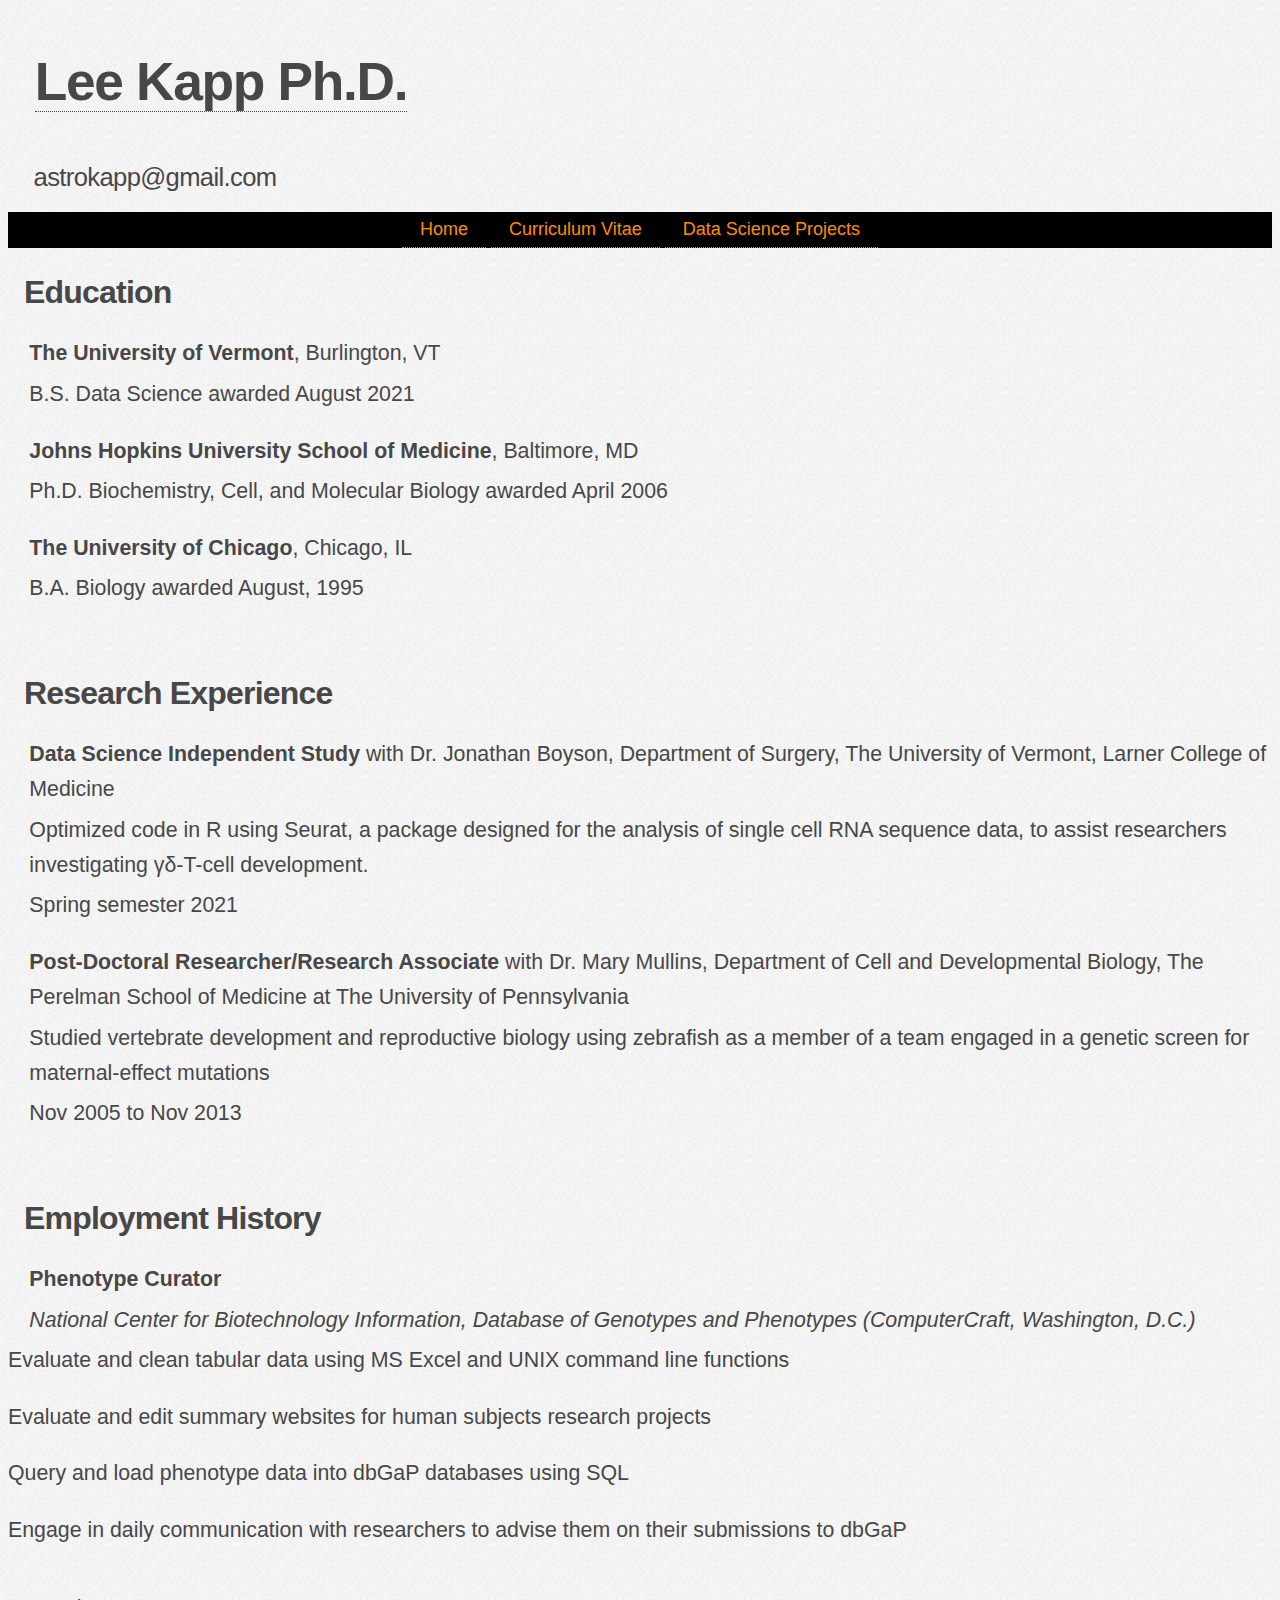
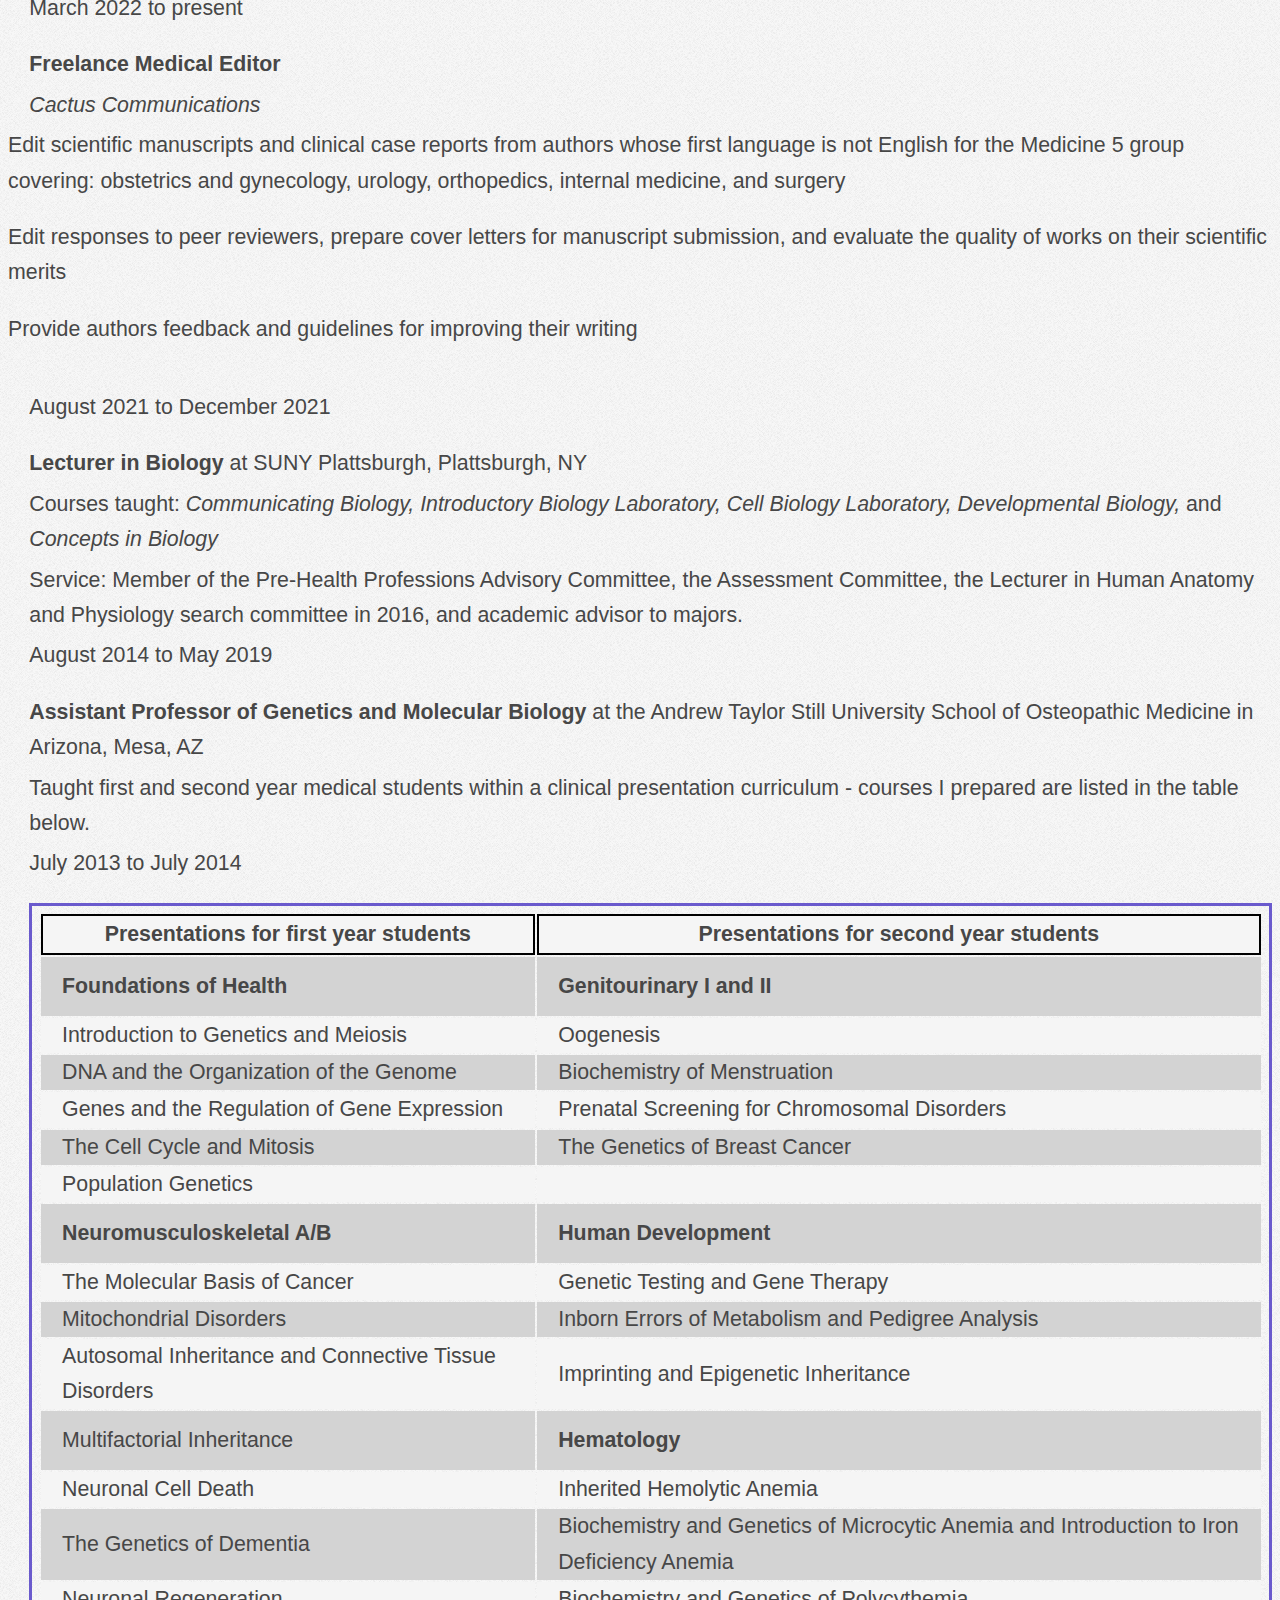
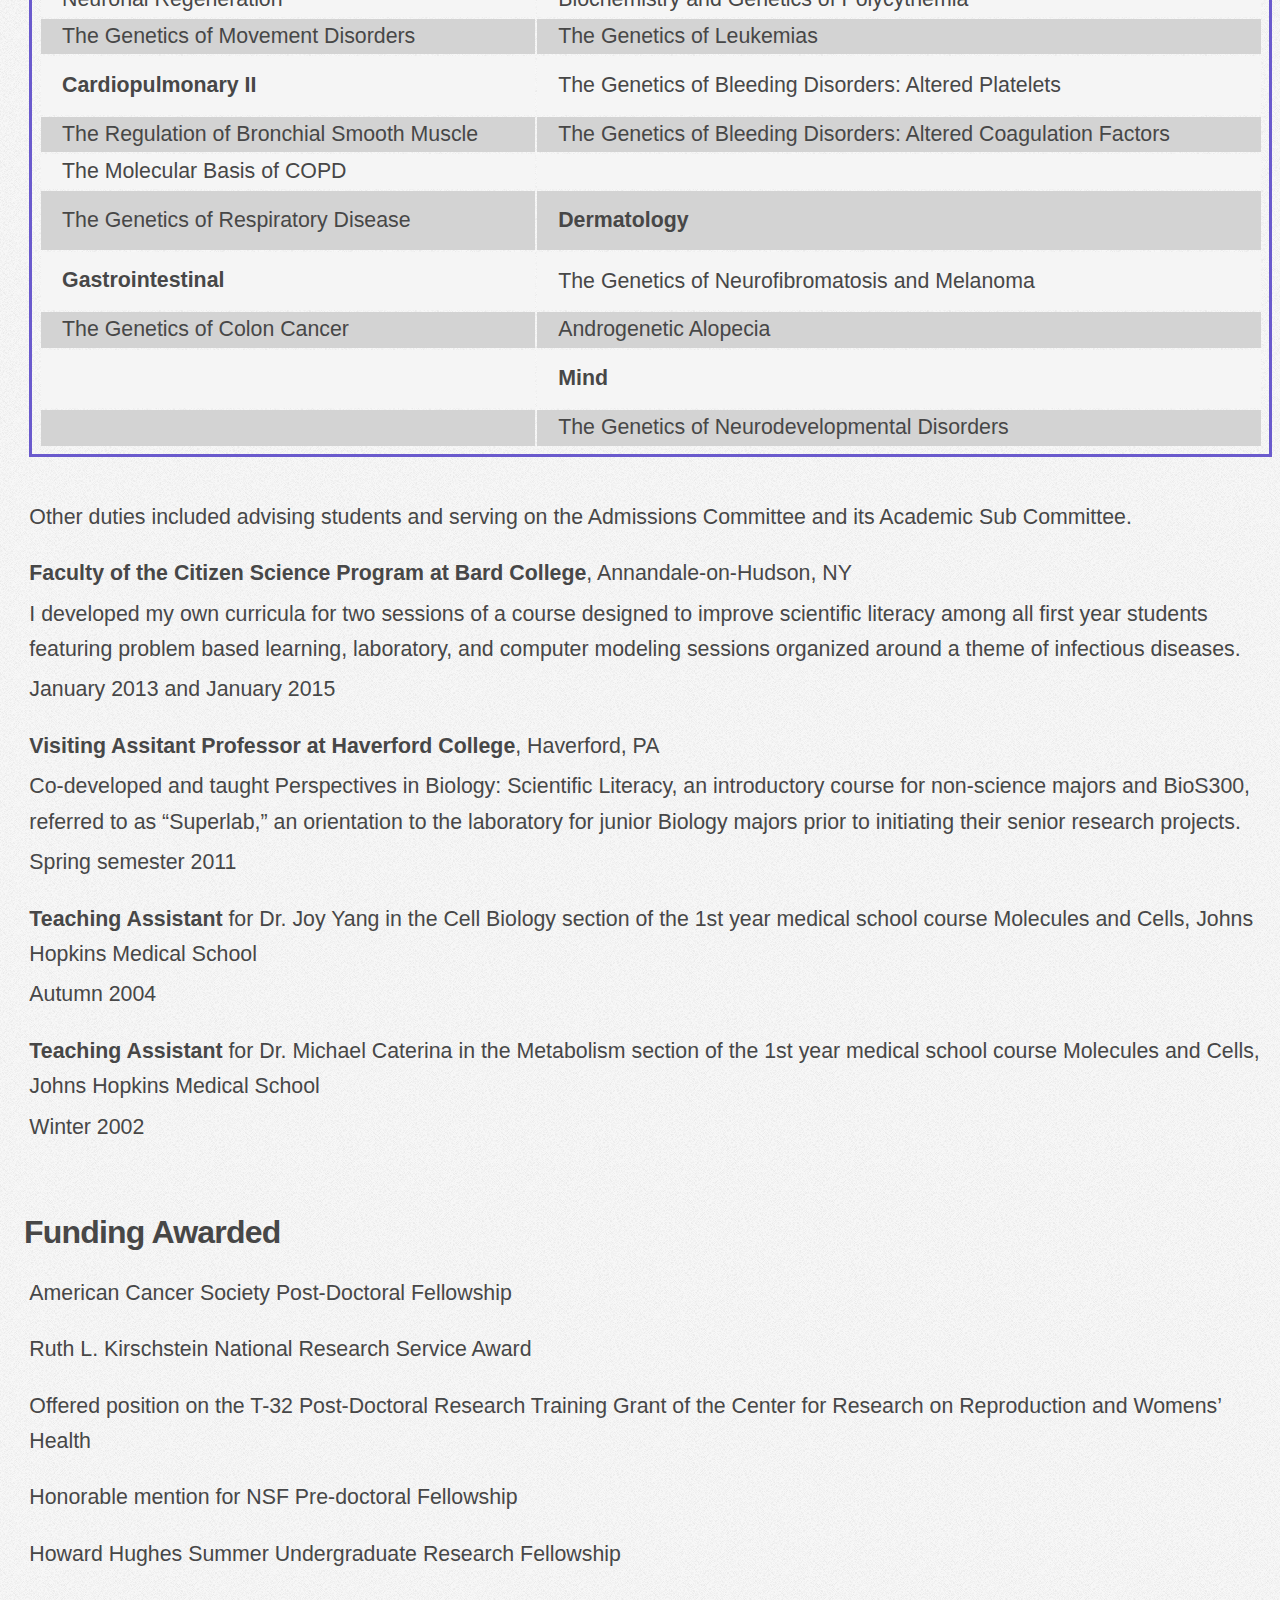
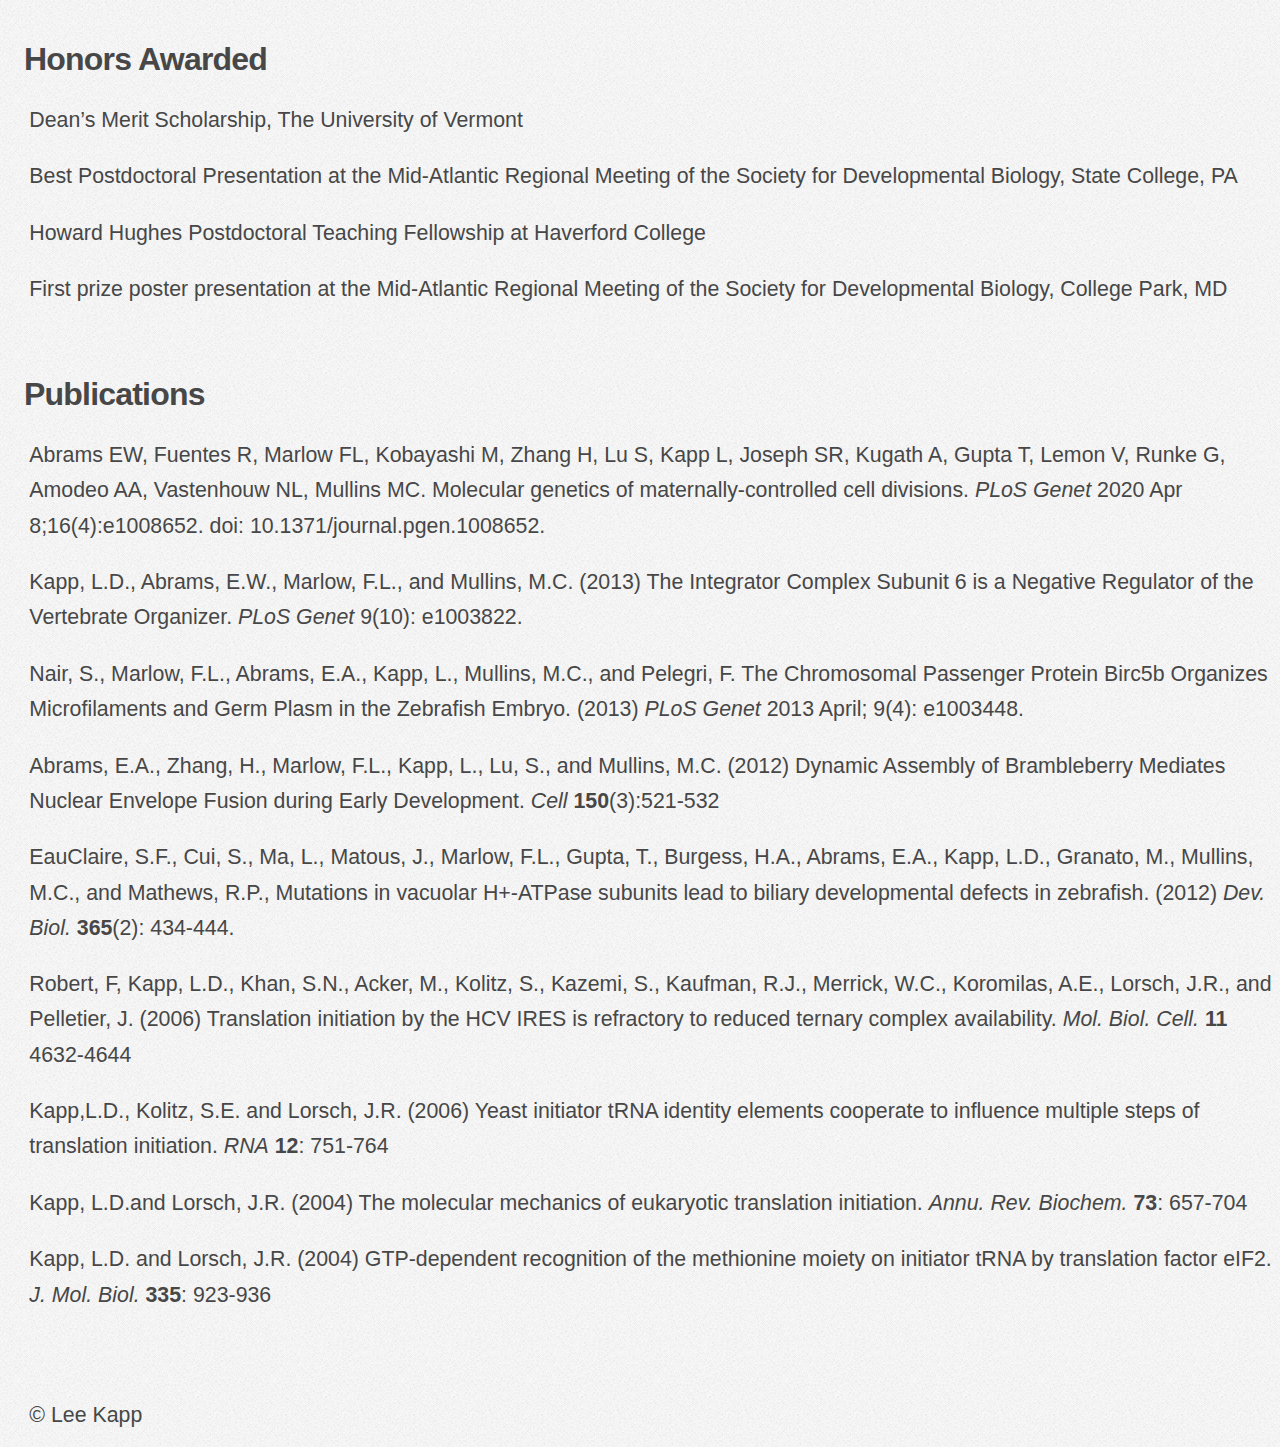
==== commit 0099158e: "Update kapp-cv.html" ====
--- a/kapp-cv.html
+++ b/kapp-cv.html
@@ -66,6 +66,25 @@
         <section class="employment">
             <h2>Employment History</h2>
             <ul>
+                   <li><p><strong>Phenotype Curator</strong></p>
+                <p><em>National Center for Biotechnology Information, Database of Genotypes and Phenotypes (ComputerCraft, Washington, D.C.)</em></p>
+                <ul>
+                    <li>Evaluate and clean tabular data using MS Excel and UNIX command line functions</li>
+                    <li>Evaluate and edit summary websites for human subjects research projects</li>
+                    <li>Query and load phenotype data into dbGaP databases using SQL</li>
+                    <li>Engage in daily communication with researchers to advise them on their submissions to dbGaP</li>
+                </ul>
+                <p>March 2022 to present</p></li>
+                
+                <li><p><strong>Freelance Medical Editor</strong></p>
+                <p><em>Cactus Communications</em></p>
+                <ul>
+                    <li>Edit scientific manuscripts and clinical case reports from authors whose first language is not English for the Medicine 5 group covering: obstetrics and gynecology, urology, orthopedics, internal medicine, and surgery</li>
+                    <li>Edit responses to peer reviewers, prepare cover letters for manuscript submission, and evaluate the quality of works on their scientific merits</li>
+                    <li>Provide authors feedback and guidelines for improving their writing</li>
+                </ul>
+                <p>August 2021 to December 2021</p></li>
+                
                 <li><p><strong>Lecturer in Biology</strong> at SUNY Plattsburgh, Plattsburgh, NY</p>
                 <p>Courses taught: <em>Communicating Biology, Introductory Biology Laboratory, Cell Biology Laboratory, Developmental Biology,</em> and <em>Concepts in Biology</em></p>
                 <p>Service: Member of the Pre-Health Professions Advisory Committee, the Assessment Committee, the Lecturer in Human Anatomy and Physiology search committee in 2016, and academic advisor to majors.</p>
--- a/css/custom.css
+++ b/css/custom.css
@@ -51,6 +51,11 @@
     border-bottom-color: transparent;
 }
 
+a:visited {
+    color: #37c0fb;
+    border-bottom-color: transparent;
+}
+
 strong, b {
     font-weight: 600;
 }
@@ -122,20 +127,21 @@
     display: inline-block;
     position: center;
     padding: 0 1em;
-}
-
-nav a:link {
-    color: whitesmoke;
-}
+    color: darkorange;
+}
+
+/*nav a:link {*/
+/*    color: darkorange;*/
+/*}*/
 
 
 nav a:hover, dropdown:hover, .dropbtn {
     background-color: lightsteelblue;
 }
 
-a:link {
-    color: dodgerblue;
-}
+/*a:link {*/
+/*    color: dodgerblue;*/
+/*}*/
 
 img {
     max-width:100%;
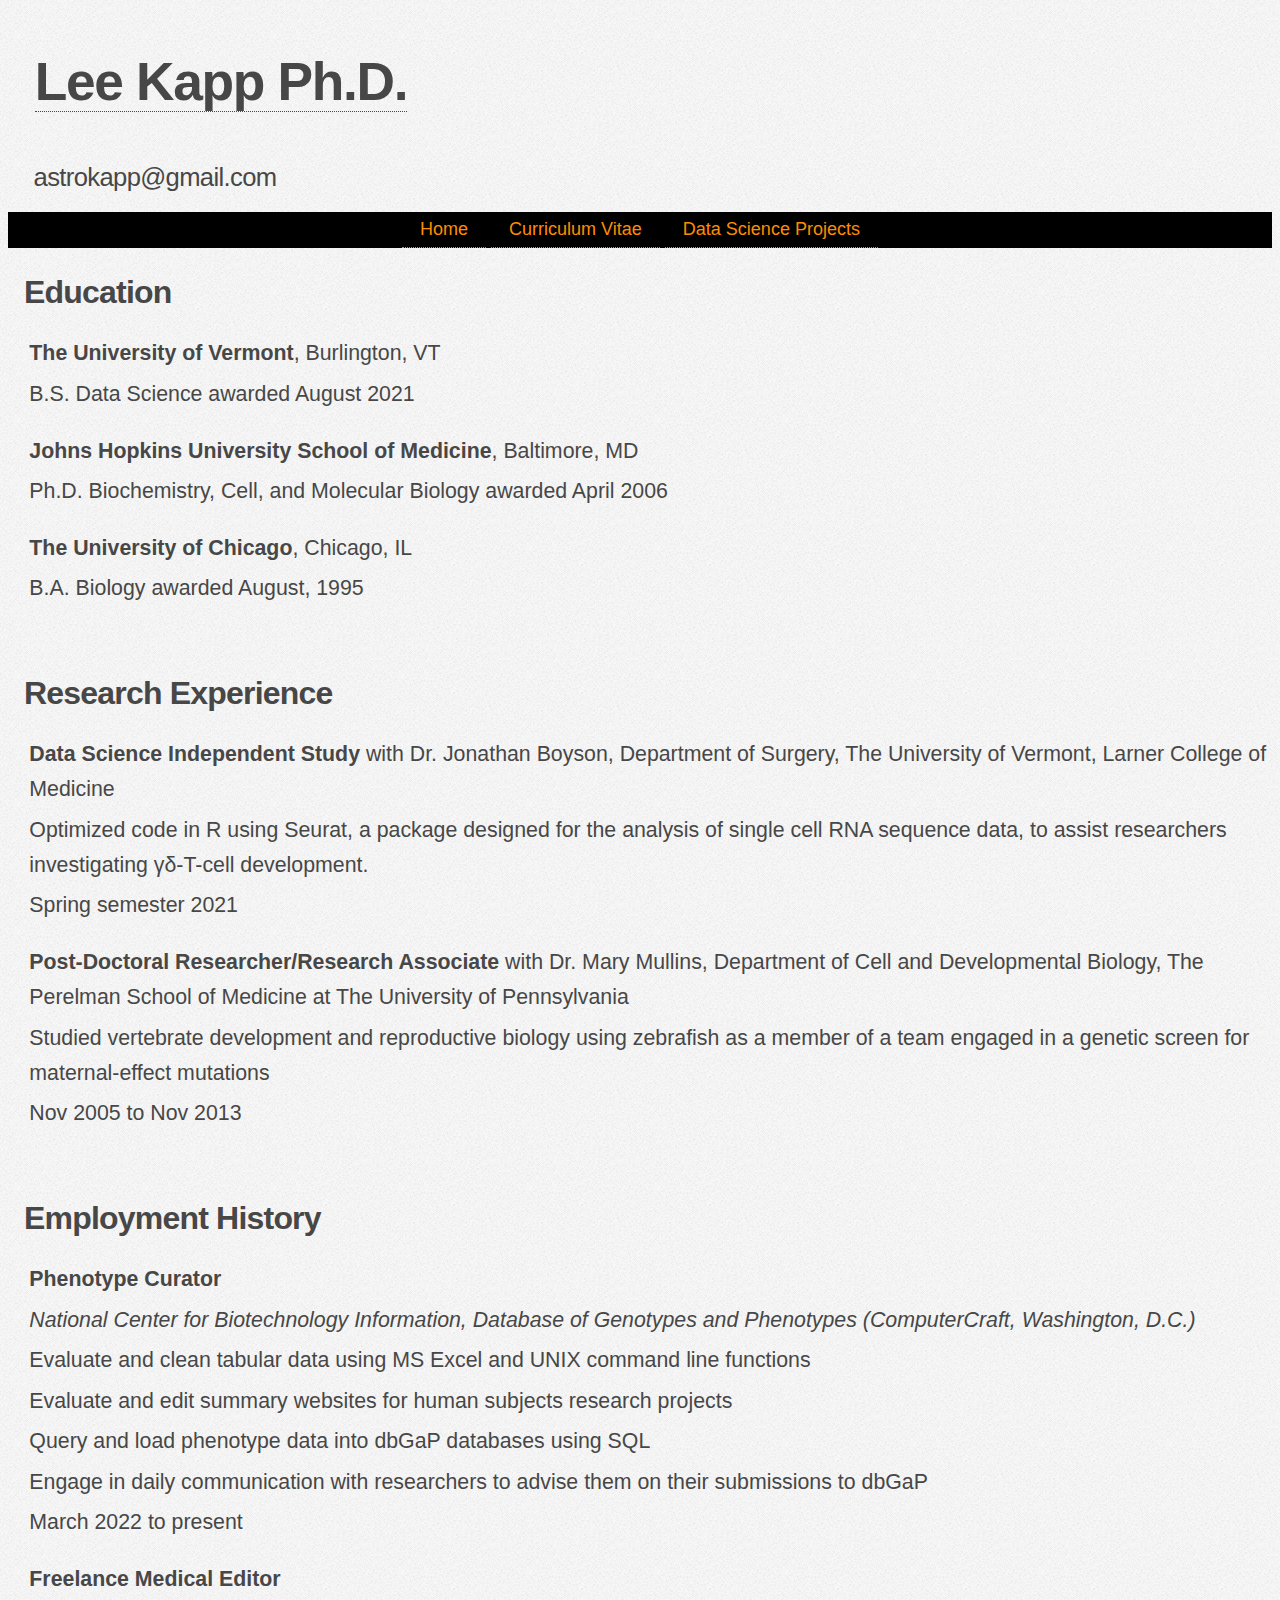
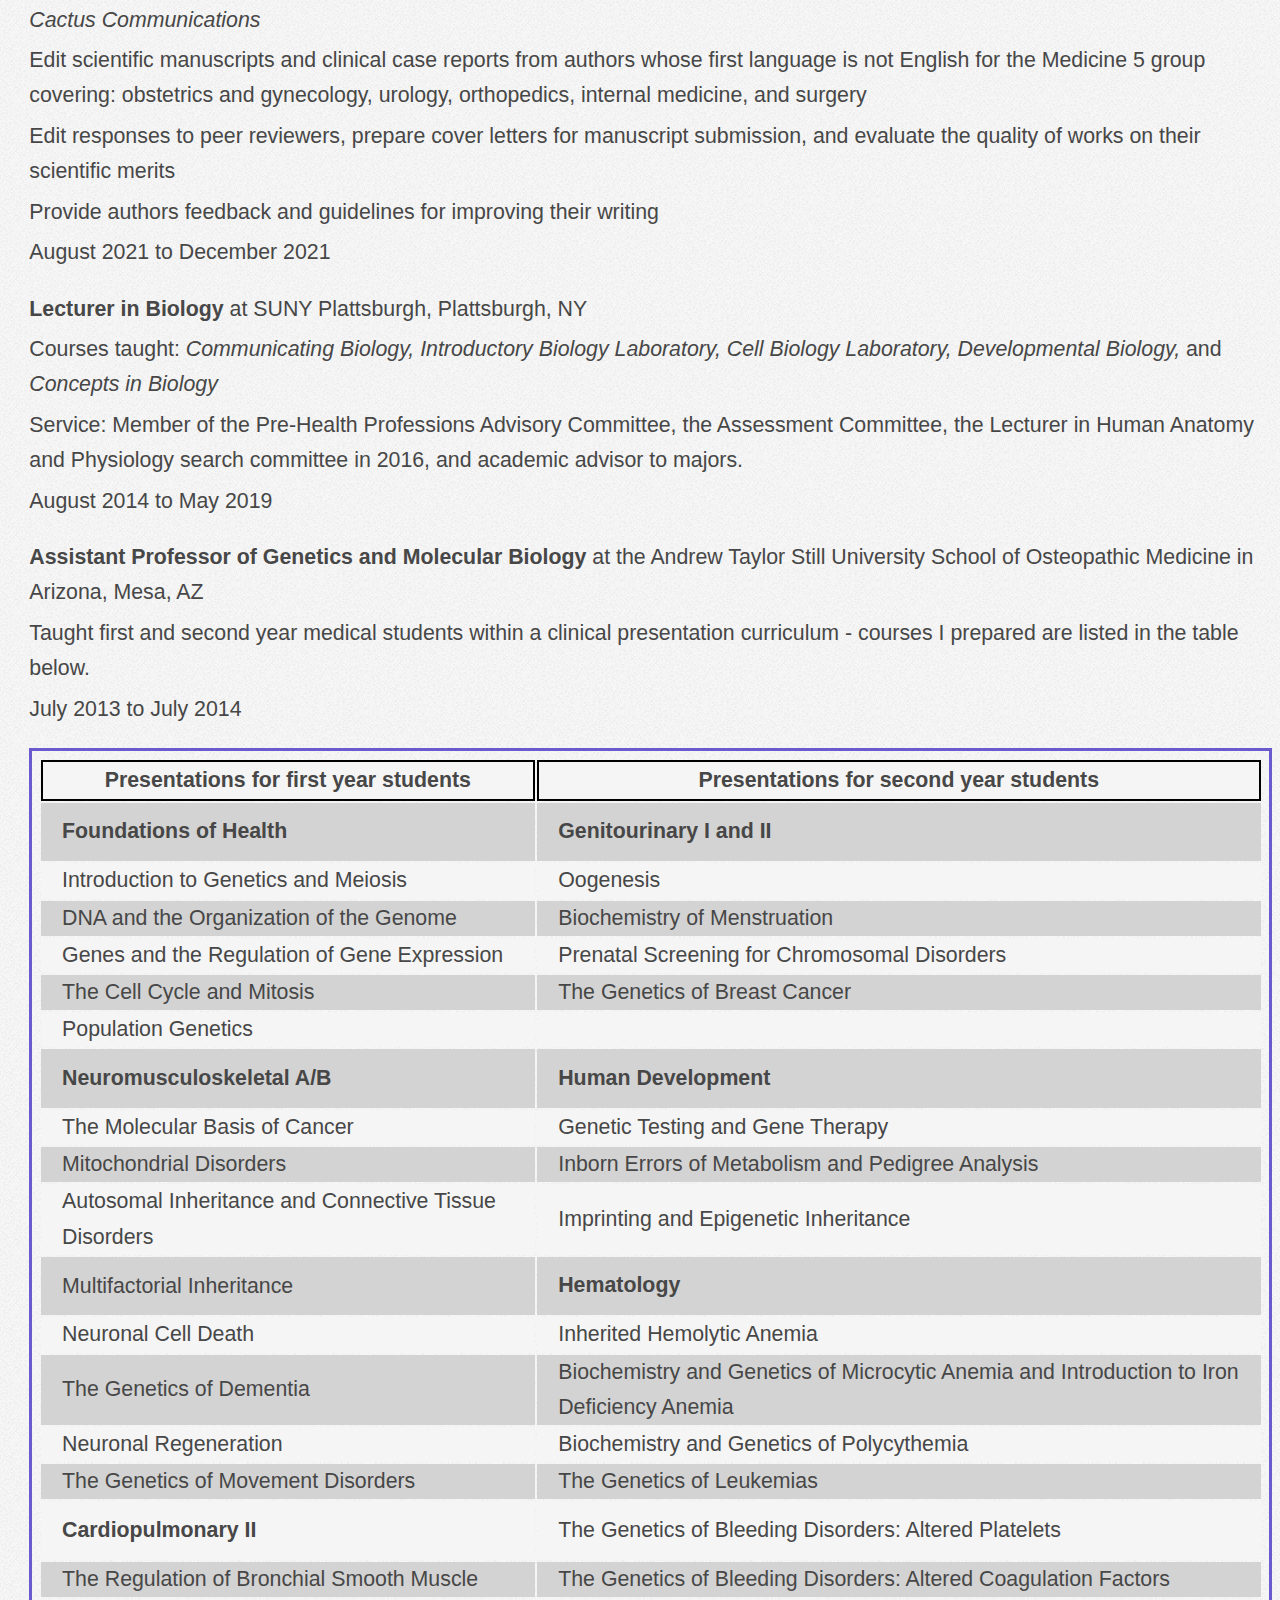
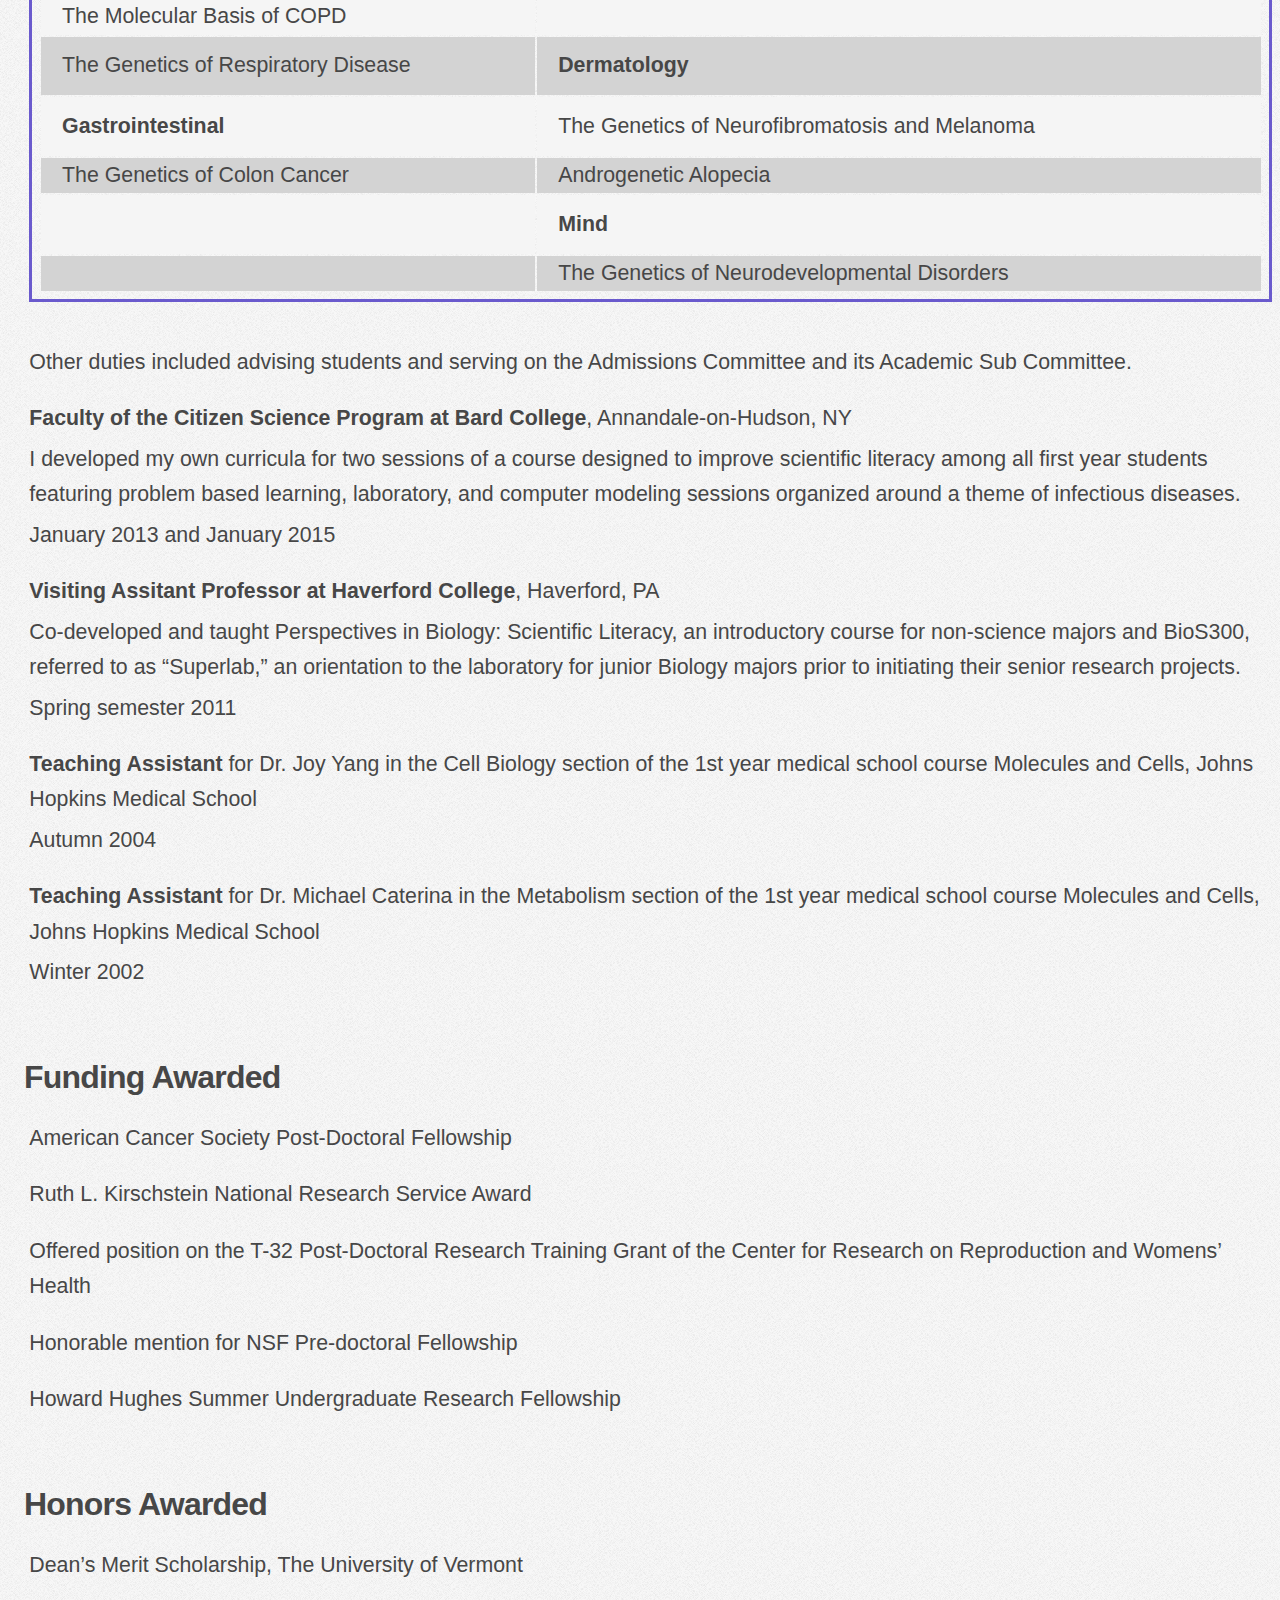
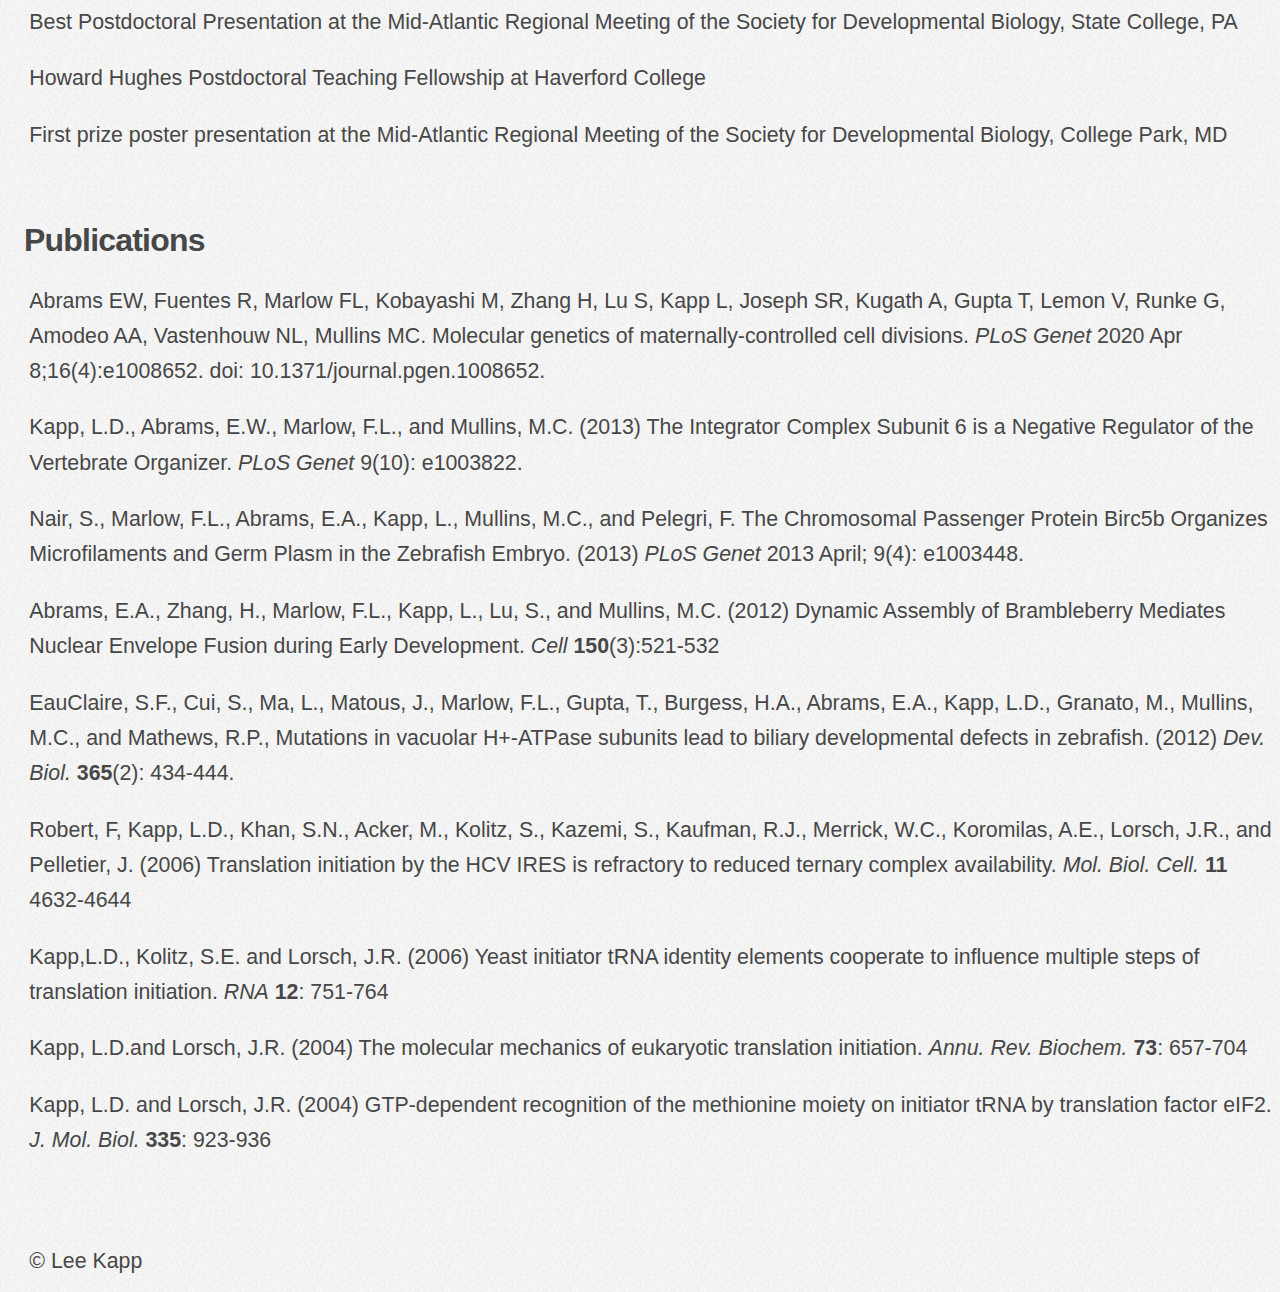
==== commit b6e29ec4: "Update kapp-cv.html" ====
--- a/kapp-cv.html
+++ b/kapp-cv.html
@@ -66,23 +66,19 @@
         <section class="employment">
             <h2>Employment History</h2>
             <ul>
-                   <li><p><strong>Phenotype Curator</strong></p>
+                <li><p><strong>Phenotype Curator</strong></p>
                 <p><em>National Center for Biotechnology Information, Database of Genotypes and Phenotypes (ComputerCraft, Washington, D.C.)</em></p>
-                <ul>
-                    <li>Evaluate and clean tabular data using MS Excel and UNIX command line functions</li>
-                    <li>Evaluate and edit summary websites for human subjects research projects</li>
-                    <li>Query and load phenotype data into dbGaP databases using SQL</li>
-                    <li>Engage in daily communication with researchers to advise them on their submissions to dbGaP</li>
-                </ul>
+                <p>Evaluate and clean tabular data using MS Excel and UNIX command line functions</p>
+                <p>Evaluate and edit summary websites for human subjects research projects</p>
+                <p>Query and load phenotype data into dbGaP databases using SQL</p>
+                <p>Engage in daily communication with researchers to advise them on their submissions to dbGaP</p>
                 <p>March 2022 to present</p></li>
                 
                 <li><p><strong>Freelance Medical Editor</strong></p>
                 <p><em>Cactus Communications</em></p>
-                <ul>
-                    <li>Edit scientific manuscripts and clinical case reports from authors whose first language is not English for the Medicine 5 group covering: obstetrics and gynecology, urology, orthopedics, internal medicine, and surgery</li>
-                    <li>Edit responses to peer reviewers, prepare cover letters for manuscript submission, and evaluate the quality of works on their scientific merits</li>
-                    <li>Provide authors feedback and guidelines for improving their writing</li>
-                </ul>
+                <p>Edit scientific manuscripts and clinical case reports from authors whose first language is not English for the Medicine 5 group covering: obstetrics and gynecology, urology, orthopedics, internal medicine, and surgery</p>
+                <p>Edit responses to peer reviewers, prepare cover letters for manuscript submission, and evaluate the quality of works on their scientific merits</p>
+                <p>Provide authors feedback and guidelines for improving their writing</p>
                 <p>August 2021 to December 2021</p></li>
                 
                 <li><p><strong>Lecturer in Biology</strong> at SUNY Plattsburgh, Plattsburgh, NY</p>
